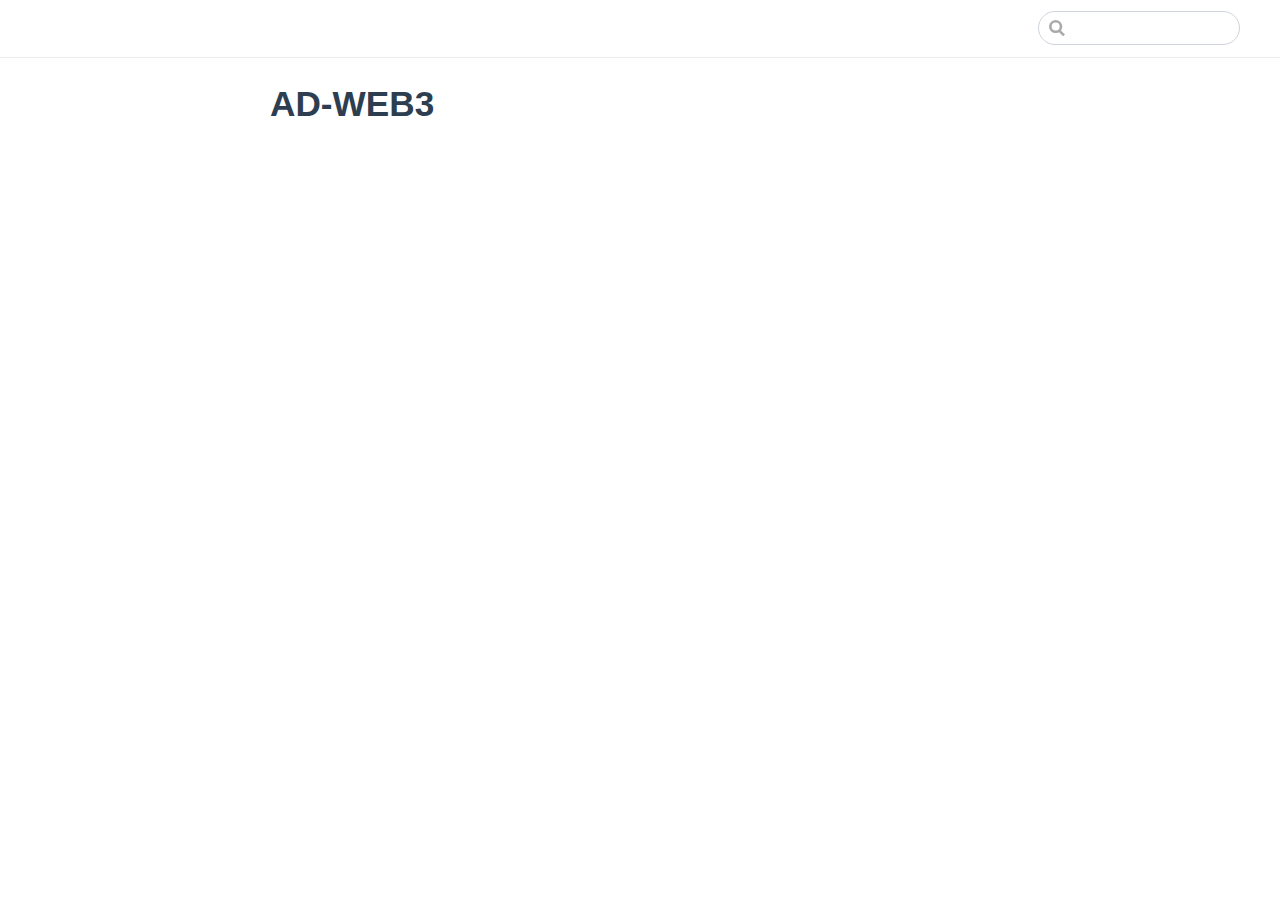
==== index.html @ f8492b8e "deploy" ====
<!DOCTYPE html>
<html lang="en-US">
  <head>
    <meta charset="utf-8">
    <meta name="viewport" content="width=device-width,initial-scale=1">
    <title>AD-WEB3</title>
    <meta name="generator" content="VuePress 1.9.10">
    
    <meta name="description" content="">
    
    <link rel="preload" href="/assets/css/0.styles.8f3dca9f.css" as="style"><link rel="preload" href="/assets/js/app.782718a0.js" as="script"><link rel="preload" href="/assets/js/2.0c4bddf9.js" as="script"><link rel="preload" href="/assets/js/1.f8bb34da.js" as="script"><link rel="preload" href="/assets/js/22.d29f2fe7.js" as="script"><link rel="prefetch" href="/assets/js/10.fde088a2.js"><link rel="prefetch" href="/assets/js/11.845e3692.js"><link rel="prefetch" href="/assets/js/12.27d4f152.js"><link rel="prefetch" href="/assets/js/13.3f3f6a36.js"><link rel="prefetch" href="/assets/js/14.eb7a3d07.js"><link rel="prefetch" href="/assets/js/15.b60f3925.js"><link rel="prefetch" href="/assets/js/16.85253907.js"><link rel="prefetch" href="/assets/js/17.c2838453.js"><link rel="prefetch" href="/assets/js/18.3256f17f.js"><link rel="prefetch" href="/assets/js/19.d8afd0ae.js"><link rel="prefetch" href="/assets/js/20.0d880388.js"><link rel="prefetch" href="/assets/js/21.33b300c9.js"><link rel="prefetch" href="/assets/js/3.af33e5d6.js"><link rel="prefetch" href="/assets/js/4.45665f8a.js"><link rel="prefetch" href="/assets/js/5.7098d77a.js"><link rel="prefetch" href="/assets/js/6.0c0a0f39.js"><link rel="prefetch" href="/assets/js/7.6a854e57.js"><link rel="prefetch" href="/assets/js/vendors~docsearch.77260563.js">
    <link rel="stylesheet" href="/assets/css/0.styles.8f3dca9f.css">
  </head>
  <body>
    <div id="app" data-server-rendered="true"><div class="theme-container no-sidebar"><header class="navbar"><div class="sidebar-button"><svg xmlns="http://www.w3.org/2000/svg" aria-hidden="true" role="img" viewBox="0 0 448 512" class="icon"><path fill="currentColor" d="M436 124H12c-6.627 0-12-5.373-12-12V80c0-6.627 5.373-12 12-12h424c6.627 0 12 5.373 12 12v32c0 6.627-5.373 12-12 12zm0 160H12c-6.627 0-12-5.373-12-12v-32c0-6.627 5.373-12 12-12h424c6.627 0 12 5.373 12 12v32c0 6.627-5.373 12-12 12zm0 160H12c-6.627 0-12-5.373-12-12v-32c0-6.627 5.373-12 12-12h424c6.627 0 12 5.373 12 12v32c0 6.627-5.373 12-12 12z"></path></svg></div> <a href="/" aria-current="page" class="home-link router-link-exact-active router-link-active"></a> <div class="links"><div class="search-box"><input aria-label="Search" autocomplete="off" spellcheck="false" value=""> <!----></div> <!----></div></header> <div class="sidebar-mask"></div> <aside class="sidebar"><!---->  <!----> </aside> <main class="page"> <div class="theme-default-content content__default"><h1 id="ad-web3"><a href="#ad-web3" class="header-anchor">#</a> AD-WEB3</h1></div> <footer class="page-edit"><!----> <!----></footer> <!----> </main></div><div class="global-ui"></div></div>
    <script src="/assets/js/app.782718a0.js" defer></script><script src="/assets/js/2.0c4bddf9.js" defer></script><script src="/assets/js/1.f8bb34da.js" defer></script><script src="/assets/js/22.d29f2fe7.js" defer></script>
  </body>
</html>
---- assets/css/0.styles.8f3dca9f.css ----
code[class*=language-],pre[class*=language-]{color:#ccc;background:none;font-family:Consolas,Monaco,Andale Mono,Ubuntu Mono,monospace;font-size:1em;text-align:left;white-space:pre;word-spacing:normal;word-break:normal;word-wrap:normal;line-height:1.5;-moz-tab-size:4;-o-tab-size:4;tab-size:4;-webkit-hyphens:none;hyphens:none}pre[class*=language-]{padding:1em;margin:.5em 0;overflow:auto}:not(pre)>code[class*=language-],pre[class*=language-]{background:#2d2d2d}:not(pre)>code[class*=language-]{padding:.1em;border-radius:.3em;white-space:normal}.token.block-comment,.token.cdata,.token.comment,.token.doctype,.token.prolog{color:#999}.token.punctuation{color:#ccc}.token.attr-name,.token.deleted,.token.namespace,.token.tag{color:#e2777a}.token.function-name{color:#6196cc}.token.boolean,.token.function,.token.number{color:#f08d49}.token.class-name,.token.constant,.token.property,.token.symbol{color:#f8c555}.token.atrule,.token.builtin,.token.important,.token.keyword,.token.selector{color:#cc99cd}.token.attr-value,.token.char,.token.regex,.token.string,.token.variable{color:#7ec699}.token.entity,.token.operator,.token.url{color:#67cdcc}.token.bold,.token.important{font-weight:700}.token.italic{font-style:italic}.token.entity{cursor:help}.token.inserted{color:green}.theme-default-content code{color:#476582;padding:.25rem .5rem;margin:0;font-size:.85em;background-color:rgba(27,31,35,.05);border-radius:3px}.theme-default-content code .token.deleted{color:#ec5975}.theme-default-content code .token.inserted{color:#3eaf7c}.theme-default-content pre,.theme-default-content pre[class*=language-]{line-height:1.4;padding:1.25rem 1.5rem;margin:.85rem 0;background-color:#282c34;border-radius:6px;overflow:auto}.theme-default-content pre[class*=language-] code,.theme-default-content pre code{color:#fff;padding:0;background-color:transparent;border-radius:0}div[class*=language-]{position:relative;background-color:#282c34;border-radius:6px}div[class*=language-] .highlight-lines{-webkit-user-select:none;user-select:none;padding-top:1.3rem;position:absolute;top:0;left:0;width:100%;line-height:1.4}div[class*=language-] .highlight-lines .highlighted{background-color:rgba(0,0,0,.66)}div[class*=language-] pre,div[class*=language-] pre[class*=language-]{background:transparent;position:relative;z-index:1}div[class*=language-]:before{position:absolute;z-index:3;top:.8em;right:1em;font-size:.75rem;color:hsla(0,0%,100%,.4)}div[class*=language-]:not(.line-numbers-mode) .line-numbers-wrapper{display:none}div[class*=language-].line-numbers-mode .highlight-lines .highlighted{position:relative}div[class*=language-].line-numbers-mode .highlight-lines .highlighted:before{content:" ";position:absolute;z-index:3;left:0;top:0;display:block;width:3.5rem;height:100%;background-color:rgba(0,0,0,.66)}div[class*=language-].line-numbers-mode pre{padding-left:4.5rem;vertical-align:middle}div[class*=language-].line-numbers-mode .line-numbers-wrapper{position:absolute;top:0;width:3.5rem;text-align:center;color:hsla(0,0%,100%,.3);padding:1.25rem 0;line-height:1.4}div[class*=language-].line-numbers-mode .line-numbers-wrapper br{-webkit-user-select:none;user-select:none}div[class*=language-].line-numbers-mode .line-numbers-wrapper .line-number{position:relative;z-index:4;-webkit-user-select:none;user-select:none;font-size:.85em}div[class*=language-].line-numbers-mode:after{content:"";position:absolute;z-index:2;top:0;left:0;width:3.5rem;height:100%;border-radius:6px 0 0 6px;border-right:1px solid rgba(0,0,0,.66);background-color:#282c34}div[class~=language-js]:before{content:"js"}div[class~=language-ts]:before{content:"ts"}div[class~=language-html]:before{content:"html"}div[class~=language-md]:before{content:"md"}div[class~=language-vue]:before{content:"vue"}div[class~=language-css]:before{content:"css"}div[class~=language-sass]:before{content:"sass"}div[class~=language-scss]:before{content:"scss"}div[class~=language-less]:before{content:"less"}div[class~=language-stylus]:before{content:"stylus"}div[class~=language-go]:before{content:"go"}div[class~=language-java]:before{content:"java"}div[class~=language-c]:before{content:"c"}div[class~=language-sh]:before{content:"sh"}div[class~=language-yaml]:before{content:"yaml"}div[class~=language-py]:before{content:"py"}div[class~=language-docker]:before{content:"docker"}div[class~=language-dockerfile]:before{content:"dockerfile"}div[class~=language-makefile]:before{content:"makefile"}div[class~=language-javascript]:before{content:"js"}div[class~=language-typescript]:before{content:"ts"}div[class~=language-markup]:before{content:"html"}div[class~=language-markdown]:before{content:"md"}div[class~=language-json]:before{content:"json"}div[class~=language-ruby]:before{content:"rb"}div[class~=language-python]:before{content:"py"}div[class~=language-bash]:before{content:"sh"}div[class~=language-php]:before{content:"php"}.custom-block .custom-block-title{font-weight:600;margin-bottom:-.4rem}.custom-block.danger,.custom-block.tip,.custom-block.warning{padding:.1rem 1.5rem;border-left-width:.5rem;border-left-style:solid;margin:1rem 0}.custom-block.tip{background-color:#f3f5f7;border-color:#42b983}.custom-block.warning{background-color:rgba(255,229,100,.3);border-color:#e7c000;color:#6b5900}.custom-block.warning .custom-block-title{color:#b29400}.custom-block.warning a{color:#2c3e50}.custom-block.danger{background-color:#ffe6e6;border-color:#c00;color:#4d0000}.custom-block.danger .custom-block-title{color:#900}.custom-block.danger a{color:#2c3e50}.custom-block.details{display:block;position:relative;border-radius:2px;margin:1.6em 0;padding:1.6em;background-color:#eee}.custom-block.details h4{margin-top:0}.custom-block.details figure:last-child,.custom-block.details p:last-child{margin-bottom:0;padding-bottom:0}.custom-block.details summary{outline:none;cursor:pointer}.arrow{display:inline-block;width:0;height:0}.arrow.up{border-bottom:6px solid #ccc}.arrow.down,.arrow.up{border-left:4px solid transparent;border-right:4px solid transparent}.arrow.down{border-top:6px solid #ccc}.arrow.right{border-left:6px solid #ccc}.arrow.left,.arrow.right{border-top:4px solid transparent;border-bottom:4px solid transparent}.arrow.left{border-right:6px solid #ccc}.theme-default-content:not(.custom){max-width:740px;margin:0 auto;padding:2rem 2.5rem}@media (max-width:959px){.theme-default-content:not(.custom){padding:2rem}}@media (max-width:419px){.theme-default-content:not(.custom){padding:1.5rem}}.table-of-contents .badge{vertical-align:middle}body,html{padding:0;margin:0;background-color:#fff}body{font-family:-apple-system,BlinkMacSystemFont,Segoe UI,Roboto,Oxygen,Ubuntu,Cantarell,Fira Sans,Droid Sans,Helvetica Neue,sans-serif;-webkit-font-smoothing:antialiased;-moz-osx-font-smoothing:grayscale;font-size:16px;color:#2c3e50}.page{padding-left:20rem}.navbar{z-index:20;right:0;height:3.6rem;background-color:#fff;box-sizing:border-box;border-bottom:1px solid #eaecef}.navbar,.sidebar-mask{position:fixed;top:0;left:0}.sidebar-mask{z-index:9;width:100vw;height:100vh;display:none}.sidebar{font-size:16px;background-color:#fff;width:20rem;position:fixed;z-index:10;margin:0;top:3.6rem;left:0;bottom:0;box-sizing:border-box;border-right:1px solid #eaecef;overflow-y:auto}.theme-default-content:not(.custom)>:first-child{margin-top:3.6rem}.theme-default-content:not(.custom) a:hover{text-decoration:underline}.theme-default-content:not(.custom) p.demo{padding:1rem 1.5rem;border:1px solid #ddd;border-radius:4px}.theme-default-content:not(.custom) img{max-width:100%}.theme-default-content.custom{padding:0;margin:0}.theme-default-content.custom img{max-width:100%}a{font-weight:500;text-decoration:none}a,p a code{color:#3eaf7c}p a code{font-weight:400}kbd{background:#eee;border:.15rem solid #ddd;border-bottom:.25rem solid #ddd;border-radius:.15rem;padding:0 .15em}blockquote{font-size:1rem;color:#999;border-left:.2rem solid #dfe2e5;margin:1rem 0;padding:.25rem 0 .25rem 1rem}blockquote>p{margin:0}ol,ul{padding-left:1.2em}strong{font-weight:600}h1,h2,h3,h4,h5,h6{font-weight:600;line-height:1.25}.theme-default-content:not(.custom)>h1,.theme-default-content:not(.custom)>h2,.theme-default-content:not(.custom)>h3,.theme-default-content:not(.custom)>h4,.theme-default-content:not(.custom)>h5,.theme-default-content:not(.custom)>h6{margin-top:-3.1rem;padding-top:4.6rem;margin-bottom:0}.theme-default-content:not(.custom)>h1:first-child,.theme-default-content:not(.custom)>h2:first-child,.theme-default-content:not(.custom)>h3:first-child,.theme-default-content:not(.custom)>h4:first-child,.theme-default-content:not(.custom)>h5:first-child,.theme-default-content:not(.custom)>h6:first-child{margin-top:-1.5rem;margin-bottom:1rem}.theme-default-content:not(.custom)>h1:first-child+.custom-block,.theme-default-content:not(.custom)>h1:first-child+p,.theme-default-content:not(.custom)>h1:first-child+pre,.theme-default-content:not(.custom)>h2:first-child+.custom-block,.theme-default-content:not(.custom)>h2:first-child+p,.theme-default-content:not(.custom)>h2:first-child+pre,.theme-default-content:not(.custom)>h3:first-child+.custom-block,.theme-default-content:not(.custom)>h3:first-child+p,.theme-default-content:not(.custom)>h3:first-child+pre,.theme-default-content:not(.custom)>h4:first-child+.custom-block,.theme-default-content:not(.custom)>h4:first-child+p,.theme-default-content:not(.custom)>h4:first-child+pre,.theme-default-content:not(.custom)>h5:first-child+.custom-block,.theme-default-content:not(.custom)>h5:first-child+p,.theme-default-content:not(.custom)>h5:first-child+pre,.theme-default-content:not(.custom)>h6:first-child+.custom-block,.theme-default-content:not(.custom)>h6:first-child+p,.theme-default-content:not(.custom)>h6:first-child+pre{margin-top:2rem}h1:focus .header-anchor,h1:hover .header-anchor,h2:focus .header-anchor,h2:hover .header-anchor,h3:focus .header-anchor,h3:hover .header-anchor,h4:focus .header-anchor,h4:hover .header-anchor,h5:focus .header-anchor,h5:hover .header-anchor,h6:focus .header-anchor,h6:hover .header-anchor{opacity:1}h1{font-size:2.2rem}h2{font-size:1.65rem;padding-bottom:.3rem;border-bottom:1px solid #eaecef}h3{font-size:1.35rem}a.header-anchor{font-size:.85em;float:left;margin-left:-.87em;padding-right:.23em;margin-top:.125em;-webkit-user-select:none;user-select:none;opacity:0}a.header-anchor:focus,a.header-anchor:hover{text-decoration:none}.line-number,code,kbd{font-family:source-code-pro,Menlo,Monaco,Consolas,Courier New,monospace}ol,p,ul{line-height:1.7}hr{border:0;border-top:1px solid #eaecef}table{border-collapse:collapse;margin:1rem 0;display:block;overflow-x:auto}tr{border-top:1px solid #dfe2e5}tr:nth-child(2n){background-color:#f6f8fa}td,th{border:1px solid #dfe2e5;padding:.6em 1em}.theme-container.sidebar-open .sidebar-mask{display:block}.theme-container.no-navbar .theme-default-content:not(.custom)>h1,.theme-container.no-navbar h2,.theme-container.no-navbar h3,.theme-container.no-navbar h4,.theme-container.no-navbar h5,.theme-container.no-navbar h6{margin-top:1.5rem;padding-top:0}.theme-container.no-navbar .sidebar{top:0}@media (min-width:720px){.theme-container.no-sidebar .sidebar{display:none}.theme-container.no-sidebar .page{padding-left:0}}@media (max-width:959px){.sidebar{font-size:15px;width:16.4rem}.page{padding-left:16.4rem}}@media (max-width:719px){.sidebar{top:0;padding-top:3.6rem;transform:translateX(-100%);transition:transform .2s ease}.page{padding-left:0}.theme-container.sidebar-open .sidebar{transform:translateX(0)}.theme-container.no-navbar .sidebar{padding-top:0}}@media (max-width:419px){h1{font-size:1.9rem}.theme-default-content div[class*=language-]{margin:.85rem -1.5rem;border-radius:0}}#nprogress{pointer-events:none}#nprogress .bar{background:#3eaf7c;position:fixed;z-index:1031;top:0;left:0;width:100%;height:2px}#nprogress .peg{display:block;position:absolute;right:0;width:100px;height:100%;box-shadow:0 0 10px #3eaf7c,0 0 5px #3eaf7c;opacity:1;transform:rotate(3deg) translateY(-4px)}#nprogress .spinner{display:block;position:fixed;z-index:1031;top:15px;right:15px}#nprogress .spinner-icon{width:18px;height:18px;box-sizing:border-box;border-color:#3eaf7c transparent transparent #3eaf7c;border-style:solid;border-width:2px;border-radius:50%;animation:nprogress-spinner .4s linear infinite}.nprogress-custom-parent{overflow:hidden;position:relative}.nprogress-custom-parent #nprogress .bar,.nprogress-custom-parent #nprogress .spinner{position:absolute}@keyframes nprogress-spinner{0%{transform:rotate(0deg)}to{transform:rotate(1turn)}}.icon.outbound{color:#aaa;display:inline-block;vertical-align:middle;position:relative;top:-1px}.sr-only{position:absolute;width:1px;height:1px;padding:0;margin:-1px;overflow:hidden;clip:rect(0,0,0,0);white-space:nowrap;border-width:0}.algolia-search-wrapper>span{vertical-align:middle}.algolia-search-wrapper .algolia-autocomplete{line-height:normal}.algolia-search-wrapper .algolia-autocomplete .ds-dropdown-menu{background-color:#fff;border:1px solid #999;border-radius:4px;font-size:16px;margin:6px 0 0;padding:4px;text-align:left}.algolia-search-wrapper .algolia-autocomplete .ds-dropdown-menu:before{border-color:#999}.algolia-search-wrapper .algolia-autocomplete .ds-dropdown-menu [class*=ds-dataset-]{border:none;padding:0}.algolia-search-wrapper .algolia-autocomplete .ds-dropdown-menu .ds-suggestions{margin-top:0}.algolia-search-wrapper .algolia-autocomplete .ds-dropdown-menu .ds-suggestion{border-bottom:1px solid #eaecef}.algolia-search-wrapper .algolia-autocomplete .algolia-docsearch-suggestion--highlight{color:#2c815b}.algolia-search-wrapper .algolia-autocomplete .algolia-docsearch-suggestion{border-color:#eaecef;padding:0}.algolia-search-wrapper .algolia-autocomplete .algolia-docsearch-suggestion .algolia-docsearch-suggestion--category-header{padding:5px 10px;margin-top:0;background:#3eaf7c;color:#fff;font-weight:600}.algolia-search-wrapper .algolia-autocomplete .algolia-docsearch-suggestion .algolia-docsearch-suggestion--category-header .algolia-docsearch-suggestion--highlight{background:hsla(0,0%,100%,.6)}.algolia-search-wrapper .algolia-autocomplete .algolia-docsearch-suggestion .algolia-docsearch-suggestion--wrapper{padding:0}.algolia-search-wrapper .algolia-autocomplete .algolia-docsearch-suggestion .algolia-docsearch-suggestion--title{font-weight:600;margin-bottom:0;color:#2c3e50}.algolia-search-wrapper .algolia-autocomplete .algolia-docsearch-suggestion .algolia-docsearch-suggestion--subcategory-column{vertical-align:top;padding:5px 7px 5px 5px;border-color:#eaecef;background:#f1f3f5}.algolia-search-wrapper .algolia-autocomplete .algolia-docsearch-suggestion .algolia-docsearch-suggestion--subcategory-column:after{display:none}.algolia-search-wrapper .algolia-autocomplete .algolia-docsearch-suggestion .algolia-docsearch-suggestion--subcategory-column-text{color:#555}.algolia-search-wrapper .algolia-autocomplete .algolia-docsearch-footer{border-color:#eaecef}.algolia-search-wrapper .algolia-autocomplete .ds-cursor .algolia-docsearch-suggestion--content{background-color:#e7edf3!important;color:#2c3e50}@media (min-width:719px){.algolia-search-wrapper .algolia-autocomplete .algolia-docsearch-suggestion .algolia-docsearch-suggestion--subcategory-column{float:none;width:150px;min-width:150px;display:table-cell}.algolia-search-wrapper .algolia-autocomplete .algolia-docsearch-suggestion .algolia-docsearch-suggestion--content{float:none;display:table-cell;width:100%;vertical-align:top}.algolia-search-wrapper .algolia-autocomplete .algolia-docsearch-suggestion .ds-dropdown-menu{min-width:515px!important}}@media (max-width:719px){.algolia-search-wrapper .ds-dropdown-menu{min-width:calc(100vw - 4rem)!important;max-width:calc(100vw - 4rem)!important}.algolia-search-wrapper .algolia-docsearch-suggestion--wrapper{padding:5px 7px 5px 5px!important}.algolia-search-wrapper .algolia-docsearch-suggestion--subcategory-column{padding:0!important;background:#fff!important}.algolia-search-wrapper .algolia-docsearch-suggestion--subcategory-column-text:after{content:" > ";font-size:10px;line-height:14.4px;display:inline-block;width:5px;margin:-3px 3px 0;vertical-align:middle}}.home{padding:3.6rem 2rem 0;max-width:960px;margin:0 auto;display:block}.home .hero{text-align:center}.home .hero img{max-width:100%;max-height:280px;display:block;margin:3rem auto 1.5rem}.home .hero h1{font-size:3rem}.home .hero .action,.home .hero .description,.home .hero h1{margin:1.8rem auto}.home .hero .description{max-width:35rem;font-size:1.6rem;line-height:1.3;color:#6a8bad}.home .hero .action-button{display:inline-block;font-size:1.2rem;color:#fff;background-color:#3eaf7c;padding:.8rem 1.6rem;border-radius:4px;transition:background-color .1s ease;box-sizing:border-box;border-bottom:1px solid #389d70}.home .hero .action-button:hover{background-color:#4abf8a}.home .features{border-top:1px solid #eaecef;padding:1.2rem 0;margin-top:2.5rem;display:flex;flex-wrap:wrap;align-items:flex-start;align-content:stretch;justify-content:space-between}.home .feature{flex-grow:1;flex-basis:30%;max-width:30%}.home .feature h2{font-size:1.4rem;font-weight:500;border-bottom:none;padding-bottom:0;color:#3a5169}.home .feature p{color:#4e6e8e}.home .footer{padding:2.5rem;border-top:1px solid #eaecef;text-align:center;color:#4e6e8e}@media (max-width:719px){.home .features{flex-direction:column}.home .feature{max-width:100%;padding:0 2.5rem}}@media (max-width:419px){.home{padding-left:1.5rem;padding-right:1.5rem}.home .hero img{max-height:210px;margin:2rem auto 1.2rem}.home .hero h1{font-size:2rem}.home .hero .action,.home .hero .description,.home .hero h1{margin:1.2rem auto}.home .hero .description{font-size:1.2rem}.home .hero .action-button{font-size:1rem;padding:.6rem 1.2rem}.home .feature h2{font-size:1.25rem}}.search-box{display:inline-block;position:relative;margin-right:1rem}.search-box input{cursor:text;width:10rem;height:2rem;color:#4e6e8e;display:inline-block;border:1px solid #cfd4db;border-radius:2rem;font-size:.9rem;line-height:2rem;padding:0 .5rem 0 2rem;outline:none;transition:all .2s ease;background:#fff url(/assets/img/search.83621669.svg) .6rem .5rem no-repeat;background-size:1rem}.search-box input:focus{cursor:auto;border-color:#3eaf7c}.search-box .suggestions{background:#fff;width:20rem;position:absolute;top:2rem;border:1px solid #cfd4db;border-radius:6px;padding:.4rem;list-style-type:none}.search-box .suggestions.align-right{right:0}.search-box .suggestion{line-height:1.4;padding:.4rem .6rem;border-radius:4px;cursor:pointer}.search-box .suggestion a{white-space:normal;color:#5d82a6}.search-box .suggestion a .page-title{font-weight:600}.search-box .suggestion a .header{font-size:.9em;margin-left:.25em}.search-box .suggestion.focused{background-color:#f3f4f5}.search-box .suggestion.focused a{color:#3eaf7c}@media (max-width:959px){.search-box input{cursor:pointer;width:0;border-color:transparent;position:relative}.search-box input:focus{cursor:text;left:0;width:10rem}}@media (-ms-high-contrast:none){.search-box input{height:2rem}}@media (max-width:959px) and (min-width:719px){.search-box .suggestions{left:0}}@media (max-width:719px){.search-box{margin-right:0}.search-box input{left:1rem}.search-box .suggestions{right:0}}@media (max-width:419px){.search-box .suggestions{width:calc(100vw - 4rem)}.search-box input:focus{width:8rem}}.sidebar-button{cursor:pointer;display:none;width:1.25rem;height:1.25rem;position:absolute;padding:.6rem;top:.6rem;left:1rem}.sidebar-button .icon{display:block;width:1.25rem;height:1.25rem}@media (max-width:719px){.sidebar-button{display:block}}.dropdown-enter,.dropdown-leave-to{height:0!important}.badge[data-v-15b7b770]{display:inline-block;font-size:14px;height:18px;line-height:18px;border-radius:3px;padding:0 6px;color:#fff}.badge.green[data-v-15b7b770],.badge.tip[data-v-15b7b770],.badge[data-v-15b7b770]{background-color:#42b983}.badge.error[data-v-15b7b770]{background-color:#da5961}.badge.warn[data-v-15b7b770],.badge.warning[data-v-15b7b770],.badge.yellow[data-v-15b7b770]{background-color:#e7c000}.badge+.badge[data-v-15b7b770]{margin-left:5px}.theme-code-block[data-v-759a7d02]{display:none}.theme-code-block__active[data-v-759a7d02]{display:block}.theme-code-block>pre[data-v-759a7d02]{background-color:orange}.theme-code-group__nav[data-v-deefee04]{margin-bottom:-35px;background-color:#282c34;padding-bottom:22px;border-top-left-radius:6px;border-top-right-radius:6px;padding-left:10px;padding-top:10px}.theme-code-group__ul[data-v-deefee04]{margin:auto 0;padding-left:0;display:inline-flex;list-style:none}.theme-code-group__nav-tab[data-v-deefee04]{border:0;padding:5px;cursor:pointer;background-color:transparent;font-size:.85em;line-height:1.4;color:hsla(0,0%,100%,.9);font-weight:600}.theme-code-group__nav-tab-active[data-v-deefee04]{border-bottom:1px solid #42b983}.pre-blank[data-v-deefee04]{color:#42b983}.searchbox{display:inline-block;position:relative;width:200px;height:32px!important;white-space:nowrap;box-sizing:border-box;visibility:visible!important}.searchbox .algolia-autocomplete{display:block;width:100%;height:100%}.searchbox__wrapper{width:100%;height:100%;z-index:999;position:relative}.searchbox__input{display:inline-block;box-sizing:border-box;transition:box-shadow .4s ease,background .4s ease;border:0;border-radius:16px;box-shadow:inset 0 0 0 1px #ccc;background:#fff!important;padding:0 26px 0 32px;width:100%;height:100%;vertical-align:middle;white-space:normal;font-size:12px;-webkit-appearance:none;-moz-appearance:none;appearance:none}.searchbox__input::-webkit-search-cancel-button,.searchbox__input::-webkit-search-decoration,.searchbox__input::-webkit-search-results-button,.searchbox__input::-webkit-search-results-decoration{display:none}.searchbox__input:hover{box-shadow:inset 0 0 0 1px #b3b3b3}.searchbox__input:active,.searchbox__input:focus{outline:0;box-shadow:inset 0 0 0 1px #aaa;background:#fff}.searchbox__input::-moz-placeholder{color:#aaa}.searchbox__input::placeholder{color:#aaa}.searchbox__submit{position:absolute;top:0;margin:0;border:0;border-radius:16px 0 0 16px;background-color:rgba(69,142,225,0);padding:0;width:32px;height:100%;vertical-align:middle;text-align:center;font-size:inherit;-webkit-user-select:none;-moz-user-select:none;user-select:none;right:inherit;left:0}.searchbox__submit:before{display:inline-block;margin-right:-4px;height:100%;vertical-align:middle;content:""}.searchbox__submit:active,.searchbox__submit:hover{cursor:pointer}.searchbox__submit:focus{outline:0}.searchbox__submit svg{width:14px;height:14px;vertical-align:middle;fill:#6d7e96}.searchbox__reset{display:block;position:absolute;top:8px;right:8px;margin:0;border:0;background:none;cursor:pointer;padding:0;font-size:inherit;-webkit-user-select:none;-moz-user-select:none;user-select:none;fill:rgba(0,0,0,.5)}.searchbox__reset.hide{display:none}.searchbox__reset:focus{outline:0}.searchbox__reset svg{display:block;margin:4px;width:8px;height:8px}.searchbox__input:valid~.searchbox__reset{display:block;animation-name:sbx-reset-in;animation-duration:.15s}@keyframes sbx-reset-in{0%{transform:translate3d(-20%,0,0);opacity:0}to{transform:none;opacity:1}}.algolia-autocomplete.algolia-autocomplete-right .ds-dropdown-menu{right:0!important;left:inherit!important}.algolia-autocomplete.algolia-autocomplete-right .ds-dropdown-menu:before{right:48px}.algolia-autocomplete.algolia-autocomplete-left .ds-dropdown-menu{left:0!important;right:inherit!important}.algolia-autocomplete.algolia-autocomplete-left .ds-dropdown-menu:before{left:48px}.algolia-autocomplete .ds-dropdown-menu{top:-6px;border-radius:4px;margin:6px 0 0;padding:0;text-align:left;height:auto;position:relative;background:transparent;border:none;z-index:999;max-width:600px;min-width:500px;box-shadow:0 1px 0 0 rgba(0,0,0,.2),0 2px 3px 0 rgba(0,0,0,.1)}.algolia-autocomplete .ds-dropdown-menu:before{display:block;position:absolute;content:"";width:14px;height:14px;background:#fff;z-index:1000;top:-7px;border-top:1px solid #d9d9d9;border-right:1px solid #d9d9d9;transform:rotate(-45deg);border-radius:2px}.algolia-autocomplete .ds-dropdown-menu .ds-suggestions{position:relative;z-index:1000;margin-top:8px}.algolia-autocomplete .ds-dropdown-menu .ds-suggestions a:hover{text-decoration:none}.algolia-autocomplete .ds-dropdown-menu .ds-suggestion{cursor:pointer}.algolia-autocomplete .ds-dropdown-menu .ds-suggestion.ds-cursor .algolia-docsearch-suggestion.suggestion-layout-simple,.algolia-autocomplete .ds-dropdown-menu .ds-suggestion.ds-cursor .algolia-docsearch-suggestion:not(.suggestion-layout-simple) .algolia-docsearch-suggestion--content{background-color:rgba(69,142,225,.05)}.algolia-autocomplete .ds-dropdown-menu [class^=ds-dataset-]{position:relative;border:1px solid #d9d9d9;background:#fff;border-radius:4px;overflow:auto;padding:0 8px 8px}.algolia-autocomplete .ds-dropdown-menu *{box-sizing:border-box}.algolia-autocomplete .algolia-docsearch-suggestion{display:block;position:relative;padding:0 8px;background:#fff;color:#02060c;overflow:hidden}.algolia-autocomplete .algolia-docsearch-suggestion--highlight{color:#174d8c;background:rgba(143,187,237,.1);padding:.1em .05em}.algolia-autocomplete .algolia-docsearch-suggestion--category-header .algolia-docsearch-suggestion--category-header-lvl0 .algolia-docsearch-suggestion--highlight,.algolia-autocomplete .algolia-docsearch-suggestion--category-header .algolia-docsearch-suggestion--category-header-lvl1 .algolia-docsearch-suggestion--highlight,.algolia-autocomplete .algolia-docsearch-suggestion--text .algolia-docsearch-suggestion--highlight{padding:0 0 1px;background:inherit;box-shadow:inset 0 -2px 0 0 rgba(69,142,225,.8);color:inherit}.algolia-autocomplete .algolia-docsearch-suggestion--content{display:block;float:right;width:70%;position:relative;padding:5.33333px 0 5.33333px 10.66667px;cursor:pointer}.algolia-autocomplete .algolia-docsearch-suggestion--content:before{content:"";position:absolute;display:block;top:0;height:100%;width:1px;background:#ddd;left:-1px}.algolia-autocomplete .algolia-docsearch-suggestion--category-header{position:relative;border-bottom:1px solid #ddd;display:none;margin-top:8px;padding:4px 0;font-size:1em;color:#33363d}.algolia-autocomplete .algolia-docsearch-suggestion--wrapper{width:100%;float:left;padding:8px 0 0}.algolia-autocomplete .algolia-docsearch-suggestion--subcategory-column{float:left;width:30%;text-align:right;position:relative;padding:5.33333px 10.66667px;color:#a4a7ae;font-size:.9em;word-wrap:break-word}.algolia-autocomplete .algolia-docsearch-suggestion--subcategory-column:before{content:"";position:absolute;display:block;top:0;height:100%;width:1px;background:#ddd;right:0}.algolia-autocomplete .algolia-docsearch-suggestion--subcategory-inline{display:none}.algolia-autocomplete .algolia-docsearch-suggestion--title{margin-bottom:4px;color:#02060c;font-size:.9em;font-weight:700}.algolia-autocomplete .algolia-docsearch-suggestion--text{display:block;line-height:1.2em;font-size:.85em;color:#63676d}.algolia-autocomplete .algolia-docsearch-suggestion--no-results{width:100%;padding:8px 0;text-align:center;font-size:1.2em}.algolia-autocomplete .algolia-docsearch-suggestion--no-results:before{display:none}.algolia-autocomplete .algolia-docsearch-suggestion code{padding:1px 5px;font-size:90%;border:none;color:#222;background-color:#ebebeb;border-radius:3px;font-family:Menlo,Monaco,Consolas,Courier New,monospace}.algolia-autocomplete .algolia-docsearch-suggestion code .algolia-docsearch-suggestion--highlight{background:none}.algolia-autocomplete .algolia-docsearch-suggestion.algolia-docsearch-suggestion__main .algolia-docsearch-suggestion--category-header,.algolia-autocomplete .algolia-docsearch-suggestion.algolia-docsearch-suggestion__secondary{display:block}@media (min-width:768px){.algolia-autocomplete .algolia-docsearch-suggestion .algolia-docsearch-suggestion--subcategory-column{display:block}}@media (max-width:768px){.algolia-autocomplete .algolia-docsearch-suggestion .algolia-docsearch-suggestion--subcategory-column{display:inline-block;width:auto;float:left;padding:0;color:#02060c;font-size:.9em;font-weight:700;text-align:left;opacity:.5}.algolia-autocomplete .algolia-docsearch-suggestion .algolia-docsearch-suggestion--subcategory-column:before{display:none}.algolia-autocomplete .algolia-docsearch-suggestion .algolia-docsearch-suggestion--subcategory-column:after{content:"|"}.algolia-autocomplete .algolia-docsearch-suggestion .algolia-docsearch-suggestion--content{display:inline-block;width:auto;text-align:left;float:left;padding:0}.algolia-autocomplete .algolia-docsearch-suggestion .algolia-docsearch-suggestion--content:before{display:none}}.algolia-autocomplete .suggestion-layout-simple.algolia-docsearch-suggestion{border-bottom:1px solid #eee;padding:8px;margin:0}.algolia-autocomplete .suggestion-layout-simple .algolia-docsearch-suggestion--content{width:100%;padding:0}.algolia-autocomplete .suggestion-layout-simple .algolia-docsearch-suggestion--content:before{display:none}.algolia-autocomplete .suggestion-layout-simple .algolia-docsearch-suggestion--category-header{margin:0;padding:0;display:block;width:100%;border:none}.algolia-autocomplete .suggestion-layout-simple .algolia-docsearch-suggestion--category-header-lvl0,.algolia-autocomplete .suggestion-layout-simple .algolia-docsearch-suggestion--category-header-lvl1{opacity:.6;font-size:.85em}.algolia-autocomplete .suggestion-layout-simple .algolia-docsearch-suggestion--category-header-lvl1:before{background-image:url('data:image/svg+xml;utf8,<svg width="10" height="10" viewBox="0 0 20 38" xmlns="http://www.w3.org/2000/svg"><path d="M1.49 4.31l14 16.126.002-2.624-14 16.074-1.314 1.51 3.017 2.626 1.313-1.508 14-16.075 1.142-1.313-1.14-1.313-14-16.125L3.2.18.18 2.8l1.31 1.51z" fill-rule="evenodd" fill="%231D3657" /></svg>');content:"";width:10px;height:10px;display:inline-block}.algolia-autocomplete .suggestion-layout-simple .algolia-docsearch-suggestion--wrapper{width:100%;float:left;margin:0;padding:0}.algolia-autocomplete .suggestion-layout-simple .algolia-docsearch-suggestion--duplicate-content,.algolia-autocomplete .suggestion-layout-simple .algolia-docsearch-suggestion--subcategory-inline{display:none!important}.algolia-autocomplete .suggestion-layout-simple .algolia-docsearch-suggestion--title{margin:0;color:#458ee1;font-size:.9em;font-weight:400}.algolia-autocomplete .suggestion-layout-simple .algolia-docsearch-suggestion--title:before{content:"#";font-weight:700;color:#458ee1;display:inline-block}.algolia-autocomplete .suggestion-layout-simple .algolia-docsearch-suggestion--text{margin:4px 0 0;display:block;line-height:1.4em;padding:5.33333px 8px;background:#f8f8f8;font-size:.85em;opacity:.8}.algolia-autocomplete .suggestion-layout-simple .algolia-docsearch-suggestion--text .algolia-docsearch-suggestion--highlight{color:#3f4145;font-weight:700;box-shadow:none}.algolia-autocomplete .algolia-docsearch-footer{width:134px;height:20px;z-index:2000;margin-top:10.66667px;float:right;font-size:0;line-height:0}.algolia-autocomplete .algolia-docsearch-footer--logo{background-image:url("data:image/svg+xml;charset=utf-8,%3Csvg width='168' height='24' xmlns='http://www.w3.org/2000/svg'%3E%3Cg fill='none' fill-rule='evenodd'%3E%3Cpath d='M78.988.938h16.594a2.968 2.968 0 012.966 2.966V20.5a2.967 2.967 0 01-2.966 2.964H78.988a2.967 2.967 0 01-2.966-2.964V3.897A2.961 2.961 0 0178.988.938zm41.937 17.866c-4.386.02-4.386-3.54-4.386-4.106l-.007-13.336 2.675-.424v13.254c0 .322 0 2.358 1.718 2.364v2.248zm-10.846-2.18c.821 0 1.43-.047 1.855-.129v-2.719a6.334 6.334 0 00-1.574-.199 5.7 5.7 0 00-.897.069 2.699 2.699 0 00-.814.24c-.24.116-.439.28-.582.491-.15.212-.219.335-.219.656 0 .628.219.991.616 1.23s.938.362 1.615.362zm-.233-9.7c.883 0 1.629.109 2.231.328.602.218 1.088.525 1.444.915.363.396.609.922.76 1.483.157.56.232 1.175.232 1.85v6.874a32.5 32.5 0 01-1.868.314c-.834.123-1.772.185-2.813.185-.69 0-1.327-.069-1.895-.198a4.001 4.001 0 01-1.471-.636 3.085 3.085 0 01-.951-1.134c-.226-.465-.343-1.12-.343-1.803 0-.656.13-1.073.384-1.525a3.24 3.24 0 011.047-1.106c.445-.287.95-.492 1.532-.615a8.8 8.8 0 011.82-.185 8.404 8.404 0 011.972.24v-.438c0-.307-.035-.6-.11-.874a1.88 1.88 0 00-.384-.73 1.784 1.784 0 00-.724-.493 3.164 3.164 0 00-1.143-.205c-.616 0-1.177.075-1.69.164a7.735 7.735 0 00-1.26.307l-.321-2.192c.335-.117.834-.233 1.478-.349a10.98 10.98 0 012.073-.178zm52.842 9.626c.822 0 1.43-.048 1.854-.13V13.7a6.347 6.347 0 00-1.574-.199c-.294 0-.595.021-.896.069a2.7 2.7 0 00-.814.24 1.46 1.46 0 00-.582.491c-.15.212-.218.335-.218.656 0 .628.218.991.615 1.23.404.245.938.362 1.615.362zm-.226-9.694c.883 0 1.629.108 2.231.327.602.219 1.088.526 1.444.915.355.39.609.923.759 1.483a6.8 6.8 0 01.233 1.852v6.873c-.41.088-1.034.19-1.868.314-.834.123-1.772.184-2.813.184-.69 0-1.327-.068-1.895-.198a4.001 4.001 0 01-1.471-.635 3.085 3.085 0 01-.951-1.134c-.226-.465-.343-1.12-.343-1.804 0-.656.13-1.073.384-1.524.26-.45.608-.82 1.047-1.107.445-.286.95-.491 1.532-.614a8.803 8.803 0 012.751-.13c.329.034.671.096 1.04.185v-.437a3.3 3.3 0 00-.109-.875 1.873 1.873 0 00-.384-.731 1.784 1.784 0 00-.724-.492 3.165 3.165 0 00-1.143-.205c-.616 0-1.177.075-1.69.164a7.75 7.75 0 00-1.26.307l-.321-2.193c.335-.116.834-.232 1.478-.348a11.633 11.633 0 012.073-.177zm-8.034-1.271a1.626 1.626 0 01-1.628-1.62c0-.895.725-1.62 1.628-1.62.904 0 1.63.725 1.63 1.62 0 .895-.733 1.62-1.63 1.62zm1.348 13.22h-2.689V7.27l2.69-.423v11.956zm-4.714 0c-4.386.02-4.386-3.54-4.386-4.107l-.008-13.336 2.676-.424v13.254c0 .322 0 2.358 1.718 2.364v2.248zm-8.698-5.903c0-1.156-.253-2.119-.746-2.788-.493-.677-1.183-1.01-2.067-1.01-.882 0-1.574.333-2.065 1.01-.493.676-.733 1.632-.733 2.788 0 1.168.246 1.953.74 2.63.492.683 1.183 1.018 2.066 1.018.882 0 1.574-.342 2.067-1.019.492-.683.738-1.46.738-2.63zm2.737-.007c0 .902-.13 1.584-.397 2.33a5.52 5.52 0 01-1.128 1.906 4.986 4.986 0 01-1.752 1.223c-.685.286-1.739.45-2.265.45-.528-.006-1.574-.157-2.252-.45a5.096 5.096 0 01-1.744-1.223c-.487-.527-.863-1.162-1.137-1.906a6.345 6.345 0 01-.41-2.33c0-.902.123-1.77.397-2.508a5.554 5.554 0 011.15-1.892 5.133 5.133 0 011.75-1.216c.679-.287 1.425-.423 2.232-.423.808 0 1.553.142 2.237.423a4.88 4.88 0 011.753 1.216 5.644 5.644 0 011.135 1.892c.287.738.431 1.606.431 2.508zm-20.138 0c0 1.12.246 2.363.738 2.882.493.52 1.13.78 1.91.78.424 0 .828-.062 1.204-.178.377-.116.677-.253.917-.417V9.33a10.476 10.476 0 00-1.766-.226c-.971-.028-1.71.37-2.23 1.004-.513.636-.773 1.75-.773 2.788zm7.438 5.274c0 1.824-.466 3.156-1.404 4.004-.936.846-2.367 1.27-4.296 1.27-.705 0-2.17-.137-3.34-.396l.431-2.118c.98.205 2.272.26 2.95.26 1.074 0 1.84-.219 2.299-.656.459-.437.684-1.086.684-1.948v-.437a8.07 8.07 0 01-1.047.397c-.43.13-.93.198-1.492.198-.739 0-1.41-.116-2.018-.349a4.206 4.206 0 01-1.567-1.025c-.431-.45-.774-1.017-1.013-1.694-.24-.677-.363-1.885-.363-2.773 0-.834.13-1.88.384-2.577.26-.696.629-1.298 1.129-1.796.493-.498 1.095-.881 1.8-1.162a6.605 6.605 0 012.428-.457c.87 0 1.67.109 2.45.24.78.129 1.444.265 1.985.415V18.17z' fill='%235468FF'/%3E%3Cpath d='M6.972 6.677v1.627c-.712-.446-1.52-.67-2.425-.67-.585 0-1.045.13-1.38.391a1.24 1.24 0 00-.502 1.03c0 .425.164.765.494 1.02.33.256.835.532 1.516.83.447.192.795.356 1.045.495.25.138.537.332.862.582.324.25.563.548.718.894.154.345.23.741.23 1.188 0 .947-.334 1.691-1.004 2.234-.67.542-1.537.814-2.601.814-1.18 0-2.16-.229-2.936-.686v-1.708c.84.628 1.814.942 2.92.942.585 0 1.048-.136 1.388-.407.34-.271.51-.646.51-1.125 0-.287-.1-.55-.302-.79-.203-.24-.42-.42-.655-.542-.234-.123-.585-.29-1.053-.503a61.27 61.27 0 01-.582-.271 13.67 13.67 0 01-.55-.287 4.275 4.275 0 01-.567-.351 6.92 6.92 0 01-.455-.4c-.18-.17-.31-.34-.39-.51-.08-.17-.155-.37-.224-.598a2.553 2.553 0 01-.104-.742c0-.915.333-1.638.998-2.17.664-.532 1.523-.798 2.576-.798.968 0 1.793.17 2.473.51zm7.468 5.696v-.287c-.022-.607-.187-1.088-.495-1.444-.309-.357-.75-.535-1.324-.535-.532 0-.99.194-1.373.583-.382.388-.622.949-.717 1.683h3.909zm1.005 2.792v1.404c-.596.34-1.383.51-2.362.51-1.255 0-2.255-.377-3-1.132-.744-.755-1.116-1.744-1.116-2.968 0-1.297.34-2.316 1.021-3.055.68-.74 1.548-1.11 2.6-1.11 1.033 0 1.852.323 2.458.966.606.644.91 1.572.91 2.784 0 .33-.033.676-.096 1.038h-5.314c.107.702.405 1.239.894 1.611.49.372 1.106.558 1.85.558.862 0 1.58-.202 2.155-.606zm6.605-1.77h-1.212c-.596 0-1.045.116-1.349.35-.303.234-.454.532-.454.894 0 .372.117.664.35.877.235.213.575.32 1.022.32.51 0 .912-.142 1.204-.424.293-.281.44-.651.44-1.108v-.91zm-4.068-2.554V9.325c.627-.361 1.457-.542 2.489-.542 2.116 0 3.175 1.026 3.175 3.08V17h-1.548v-.957c-.415.68-1.143 1.02-2.186 1.02-.766 0-1.38-.22-1.843-.661-.462-.442-.694-1.003-.694-1.684 0-.776.293-1.38.878-1.81.585-.431 1.404-.647 2.457-.647h1.34V11.8c0-.554-.133-.971-.399-1.253-.266-.282-.707-.423-1.324-.423a4.07 4.07 0 00-2.345.718zm9.333-1.93v1.42c.394-1 1.101-1.5 2.123-1.5.148 0 .313.016.494.048v1.531a1.885 1.885 0 00-.75-.143c-.542 0-.989.24-1.34.718-.351.479-.527 1.048-.527 1.707V17h-1.563V8.91h1.563zm5.01 4.084c.022.82.272 1.492.75 2.019.479.526 1.15.79 2.01.79.639 0 1.235-.176 1.788-.527v1.404c-.521.319-1.186.479-1.995.479-1.265 0-2.276-.4-3.031-1.197-.755-.798-1.133-1.792-1.133-2.984 0-1.16.38-2.151 1.14-2.975.761-.825 1.79-1.237 3.088-1.237.702 0 1.346.149 1.93.447v1.436a3.242 3.242 0 00-1.77-.495c-.84 0-1.513.266-2.019.798-.505.532-.758 1.213-.758 2.042zM40.24 5.72v4.579c.458-1 1.293-1.5 2.505-1.5.787 0 1.42.245 1.899.734.479.49.718 1.17.718 2.042V17h-1.564v-5.106c0-.553-.14-.98-.422-1.284-.282-.303-.652-.455-1.11-.455-.531 0-1.002.202-1.411.606-.41.405-.615 1.022-.615 1.851V17h-1.563V5.72h1.563zm14.966 10.02c.596 0 1.096-.253 1.5-.758.404-.506.606-1.157.606-1.955 0-.915-.202-1.62-.606-2.114-.404-.495-.92-.742-1.548-.742-.553 0-1.05.224-1.491.67-.442.447-.662 1.133-.662 2.058 0 .958.212 1.67.638 2.138.425.469.946.703 1.563.703zM53.004 5.72v4.42c.574-.894 1.388-1.341 2.44-1.341 1.022 0 1.857.383 2.506 1.149.649.766.973 1.781.973 3.047 0 1.138-.309 2.109-.925 2.912-.617.803-1.463 1.205-2.537 1.205-1.075 0-1.894-.447-2.457-1.34V17h-1.58V5.72h1.58zm9.908 11.104l-3.223-7.913h1.739l1.005 2.632 1.26 3.415c.096-.32.48-1.458 1.15-3.415l.909-2.632h1.66l-2.92 7.866c-.777 2.074-1.963 3.11-3.559 3.11a2.92 2.92 0 01-.734-.079v-1.34c.17.042.351.064.543.064 1.032 0 1.755-.57 2.17-1.708z' fill='%235D6494'/%3E%3Cpath d='M89.632 5.967v-.772a.978.978 0 00-.978-.977h-2.28a.978.978 0 00-.978.977v.793c0 .088.082.15.171.13a7.127 7.127 0 011.984-.28c.65 0 1.295.088 1.917.259.082.02.164-.04.164-.13m-6.248 1.01l-.39-.389a.977.977 0 00-1.382 0l-.465.465a.973.973 0 000 1.38l.383.383c.062.061.15.047.205-.014.226-.307.472-.601.746-.874.281-.28.568-.526.883-.751.068-.042.075-.137.02-.2m4.16 2.453v3.341c0 .096.104.165.192.117l2.97-1.537c.068-.034.089-.117.055-.184a3.695 3.695 0 00-3.08-1.866c-.068 0-.136.054-.136.13m0 8.048a4.489 4.489 0 01-4.49-4.482 4.488 4.488 0 014.49-4.482 4.488 4.488 0 014.489 4.482 4.484 4.484 0 01-4.49 4.482m0-10.85a6.363 6.363 0 100 12.729 6.37 6.37 0 006.372-6.368 6.358 6.358 0 00-6.371-6.36' fill='%23FFF'/%3E%3C/g%3E%3C/svg%3E");background-repeat:no-repeat;background-position:50%;background-size:100%;overflow:hidden;text-indent:-9000px;padding:0!important;width:100%;height:100%;display:block}.dropdown-wrapper{cursor:pointer}.dropdown-wrapper .dropdown-title,.dropdown-wrapper .mobile-dropdown-title{display:block;font-size:.9rem;font-family:inherit;cursor:inherit;padding:inherit;line-height:1.4rem;background:transparent;border:none;font-weight:500;color:#2c3e50}.dropdown-wrapper .dropdown-title:hover,.dropdown-wrapper .mobile-dropdown-title:hover{border-color:transparent}.dropdown-wrapper .dropdown-title .arrow,.dropdown-wrapper .mobile-dropdown-title .arrow{vertical-align:middle;margin-top:-1px;margin-left:.4rem}.dropdown-wrapper .mobile-dropdown-title{display:none;font-weight:600}.dropdown-wrapper .mobile-dropdown-title font-size inherit:hover{color:#3eaf7c}.dropdown-wrapper .nav-dropdown .dropdown-item{color:inherit;line-height:1.7rem}.dropdown-wrapper .nav-dropdown .dropdown-item h4{margin:.45rem 0 0;border-top:1px solid #eee;padding:1rem 1.5rem .45rem 1.25rem}.dropdown-wrapper .nav-dropdown .dropdown-item .dropdown-subitem-wrapper{padding:0;list-style:none}.dropdown-wrapper .nav-dropdown .dropdown-item .dropdown-subitem-wrapper .dropdown-subitem{font-size:.9em}.dropdown-wrapper .nav-dropdown .dropdown-item a{display:block;line-height:1.7rem;position:relative;border-bottom:none;font-weight:400;margin-bottom:0;padding:0 1.5rem 0 1.25rem}.dropdown-wrapper .nav-dropdown .dropdown-item a.router-link-active,.dropdown-wrapper .nav-dropdown .dropdown-item a:hover{color:#3eaf7c}.dropdown-wrapper .nav-dropdown .dropdown-item a.router-link-active:after{content:"";width:0;height:0;border-left:5px solid #3eaf7c;border-top:3px solid transparent;border-bottom:3px solid transparent;position:absolute;top:calc(50% - 2px);left:9px}.dropdown-wrapper .nav-dropdown .dropdown-item:first-child h4{margin-top:0;padding-top:0;border-top:0}@media (max-width:719px){.dropdown-wrapper.open .dropdown-title{margin-bottom:.5rem}.dropdown-wrapper .dropdown-title{display:none}.dropdown-wrapper .mobile-dropdown-title{display:block}.dropdown-wrapper .nav-dropdown{transition:height .1s ease-out;overflow:hidden}.dropdown-wrapper .nav-dropdown .dropdown-item h4{border-top:0;margin-top:0;padding-top:0}.dropdown-wrapper .nav-dropdown .dropdown-item>a,.dropdown-wrapper .nav-dropdown .dropdown-item h4{font-size:15px;line-height:2rem}.dropdown-wrapper .nav-dropdown .dropdown-item .dropdown-subitem{font-size:14px;padding-left:1rem}}@media (min-width:719px){.dropdown-wrapper{height:1.8rem}.dropdown-wrapper.open .nav-dropdown,.dropdown-wrapper:hover .nav-dropdown{display:block!important}.dropdown-wrapper .nav-dropdown{display:none;height:auto!important;box-sizing:border-box;max-height:calc(100vh - 2.7rem);overflow-y:auto;position:absolute;top:100%;right:0;background-color:#fff;padding:.6rem 0;border:1px solid;border-color:#ddd #ddd #ccc;text-align:left;border-radius:.25rem;white-space:nowrap;margin:0}}.nav-links{display:inline-block}.nav-links a{line-height:1.4rem;color:inherit}.nav-links a.router-link-active,.nav-links a:hover{color:#3eaf7c}.nav-links .nav-item{position:relative;display:inline-block;margin-left:1.5rem;line-height:2rem}.nav-links .nav-item:first-child{margin-left:0}.nav-links .repo-link{margin-left:1.5rem}@media (max-width:719px){.nav-links .nav-item,.nav-links .repo-link{margin-left:0}}@media (min-width:719px){.nav-links a.router-link-active,.nav-links a:hover{color:#2c3e50}.nav-item>a:not(.external).router-link-active,.nav-item>a:not(.external):hover{margin-bottom:-2px;border-bottom:2px solid #46bd87}}.navbar{padding:.7rem 1.5rem;line-height:2.2rem}.navbar a,.navbar img,.navbar span{display:inline-block}.navbar .logo{height:2.2rem;min-width:2.2rem;margin-right:.8rem;vertical-align:top}.navbar .site-name{font-size:1.3rem;font-weight:600;color:#2c3e50;position:relative}.navbar .links{padding-left:1.5rem;box-sizing:border-box;background-color:#fff;white-space:nowrap;font-size:.9rem;position:absolute;right:1.5rem;top:.7rem;display:flex}.navbar .links .search-box{flex:0 0 auto;vertical-align:top}@media (max-width:719px){.navbar{padding-left:4rem}.navbar .can-hide{display:none}.navbar .links{padding-left:1.5rem}.navbar .site-name{width:calc(100vw - 9.4rem);overflow:hidden;white-space:nowrap;text-overflow:ellipsis}}.page-edit{max-width:740px;margin:0 auto;padding:2rem 2.5rem}@media (max-width:959px){.page-edit{padding:2rem}}@media (max-width:419px){.page-edit{padding:1.5rem}}.page-edit{padding-top:1rem;padding-bottom:1rem;overflow:auto}.page-edit .edit-link{display:inline-block}.page-edit .edit-link a{color:#4e6e8e;margin-right:.25rem}.page-edit .last-updated{float:right;font-size:.9em}.page-edit .last-updated .prefix{font-weight:500;color:#4e6e8e}.page-edit .last-updated .time{font-weight:400;color:#767676}@media (max-width:719px){.page-edit .edit-link{margin-bottom:.5rem}.page-edit .last-updated{font-size:.8em;float:none;text-align:left}}.page-nav{max-width:740px;margin:0 auto;padding:2rem 2.5rem}@media (max-width:959px){.page-nav{padding:2rem}}@media (max-width:419px){.page-nav{padding:1.5rem}}.page-nav{padding-top:1rem;padding-bottom:0}.page-nav .inner{min-height:2rem;margin-top:0;border-top:1px solid #eaecef;padding-top:1rem;overflow:auto}.page-nav .next{float:right}.page{padding-bottom:2rem;display:block}.sidebar-group .sidebar-group{padding-left:.5em}.sidebar-group:not(.collapsable) .sidebar-heading:not(.clickable){cursor:auto;color:inherit}.sidebar-group.is-sub-group{padding-left:0}.sidebar-group.is-sub-group>.sidebar-heading{font-size:.95em;line-height:1.4;font-weight:400;padding-left:2rem}.sidebar-group.is-sub-group>.sidebar-heading:not(.clickable){opacity:.5}.sidebar-group.is-sub-group>.sidebar-group-items{padding-left:1rem}.sidebar-group.is-sub-group>.sidebar-group-items>li>.sidebar-link{font-size:.95em;border-left:none}.sidebar-group.depth-2>.sidebar-heading{border-left:none}.sidebar-heading{color:#2c3e50;transition:color .15s ease;cursor:pointer;font-size:1.1em;font-weight:700;padding:.35rem 1.5rem .35rem 1.25rem;width:100%;box-sizing:border-box;margin:0;border-left:.25rem solid transparent}.sidebar-heading.open,.sidebar-heading:hover{color:inherit}.sidebar-heading .arrow{position:relative;top:-.12em;left:.5em}.sidebar-heading.clickable.active{font-weight:600;color:#3eaf7c;border-left-color:#3eaf7c}.sidebar-heading.clickable:hover{color:#3eaf7c}.sidebar-group-items{transition:height .1s ease-out;font-size:.95em;overflow:hidden}.sidebar .sidebar-sub-headers{padding-left:1rem;font-size:.95em}a.sidebar-link{font-size:1em;font-weight:400;display:inline-block;color:#2c3e50;border-left:.25rem solid transparent;padding:.35rem 1rem .35rem 1.25rem;line-height:1.4;width:100%;box-sizing:border-box}a.sidebar-link:hover{color:#3eaf7c}a.sidebar-link.active{font-weight:600;color:#3eaf7c;border-left-color:#3eaf7c}.sidebar-group a.sidebar-link{padding-left:2rem}.sidebar-sub-headers a.sidebar-link{padding-top:.25rem;padding-bottom:.25rem;border-left:none}.sidebar-sub-headers a.sidebar-link.active{font-weight:500}.sidebar ul{padding:0;margin:0;list-style-type:none}.sidebar a{display:inline-block}.sidebar .nav-links{display:none;border-bottom:1px solid #eaecef;padding:.5rem 0 .75rem}.sidebar .nav-links a{font-weight:600}.sidebar .nav-links .nav-item,.sidebar .nav-links .repo-link{display:block;line-height:1.25rem;font-size:1.1em;padding:.5rem 0 .5rem 1.5rem}.sidebar>.sidebar-links{padding:1.5rem 0}.sidebar>.sidebar-links>li>a.sidebar-link{font-size:1.1em;line-height:1.7;font-weight:700}.sidebar>.sidebar-links>li:not(:first-child){margin-top:.75rem}@media (max-width:719px){.sidebar .nav-links{display:block}.sidebar .nav-links .dropdown-wrapper .nav-dropdown .dropdown-item a.router-link-active:after{top:calc(1rem - 2px)}.sidebar>.sidebar-links{padding:1rem 0}}
---- assets/css/0.styles.8f3dca9f.css ----
code[class*=language-],pre[class*=language-]{color:#ccc;background:none;font-family:Consolas,Monaco,Andale Mono,Ubuntu Mono,monospace;font-size:1em;text-align:left;white-space:pre;word-spacing:normal;word-break:normal;word-wrap:normal;line-height:1.5;-moz-tab-size:4;-o-tab-size:4;tab-size:4;-webkit-hyphens:none;hyphens:none}pre[class*=language-]{padding:1em;margin:.5em 0;overflow:auto}:not(pre)>code[class*=language-],pre[class*=language-]{background:#2d2d2d}:not(pre)>code[class*=language-]{padding:.1em;border-radius:.3em;white-space:normal}.token.block-comment,.token.cdata,.token.comment,.token.doctype,.token.prolog{color:#999}.token.punctuation{color:#ccc}.token.attr-name,.token.deleted,.token.namespace,.token.tag{color:#e2777a}.token.function-name{color:#6196cc}.token.boolean,.token.function,.token.number{color:#f08d49}.token.class-name,.token.constant,.token.property,.token.symbol{color:#f8c555}.token.atrule,.token.builtin,.token.important,.token.keyword,.token.selector{color:#cc99cd}.token.attr-value,.token.char,.token.regex,.token.string,.token.variable{color:#7ec699}.token.entity,.token.operator,.token.url{color:#67cdcc}.token.bold,.token.important{font-weight:700}.token.italic{font-style:italic}.token.entity{cursor:help}.token.inserted{color:green}.theme-default-content code{color:#476582;padding:.25rem .5rem;margin:0;font-size:.85em;background-color:rgba(27,31,35,.05);border-radius:3px}.theme-default-content code .token.deleted{color:#ec5975}.theme-default-content code .token.inserted{color:#3eaf7c}.theme-default-content pre,.theme-default-content pre[class*=language-]{line-height:1.4;padding:1.25rem 1.5rem;margin:.85rem 0;background-color:#282c34;border-radius:6px;overflow:auto}.theme-default-content pre[class*=language-] code,.theme-default-content pre code{color:#fff;padding:0;background-color:transparent;border-radius:0}div[class*=language-]{position:relative;background-color:#282c34;border-radius:6px}div[class*=language-] .highlight-lines{-webkit-user-select:none;user-select:none;padding-top:1.3rem;position:absolute;top:0;left:0;width:100%;line-height:1.4}div[class*=language-] .highlight-lines .highlighted{background-color:rgba(0,0,0,.66)}div[class*=language-] pre,div[class*=language-] pre[class*=language-]{background:transparent;position:relative;z-index:1}div[class*=language-]:before{position:absolute;z-index:3;top:.8em;right:1em;font-size:.75rem;color:hsla(0,0%,100%,.4)}div[class*=language-]:not(.line-numbers-mode) .line-numbers-wrapper{display:none}div[class*=language-].line-numbers-mode .highlight-lines .highlighted{position:relative}div[class*=language-].line-numbers-mode .highlight-lines .highlighted:before{content:" ";position:absolute;z-index:3;left:0;top:0;display:block;width:3.5rem;height:100%;background-color:rgba(0,0,0,.66)}div[class*=language-].line-numbers-mode pre{padding-left:4.5rem;vertical-align:middle}div[class*=language-].line-numbers-mode .line-numbers-wrapper{position:absolute;top:0;width:3.5rem;text-align:center;color:hsla(0,0%,100%,.3);padding:1.25rem 0;line-height:1.4}div[class*=language-].line-numbers-mode .line-numbers-wrapper br{-webkit-user-select:none;user-select:none}div[class*=language-].line-numbers-mode .line-numbers-wrapper .line-number{position:relative;z-index:4;-webkit-user-select:none;user-select:none;font-size:.85em}div[class*=language-].line-numbers-mode:after{content:"";position:absolute;z-index:2;top:0;left:0;width:3.5rem;height:100%;border-radius:6px 0 0 6px;border-right:1px solid rgba(0,0,0,.66);background-color:#282c34}div[class~=language-js]:before{content:"js"}div[class~=language-ts]:before{content:"ts"}div[class~=language-html]:before{content:"html"}div[class~=language-md]:before{content:"md"}div[class~=language-vue]:before{content:"vue"}div[class~=language-css]:before{content:"css"}div[class~=language-sass]:before{content:"sass"}div[class~=language-scss]:before{content:"scss"}div[class~=language-less]:before{content:"less"}div[class~=language-stylus]:before{content:"stylus"}div[class~=language-go]:before{content:"go"}div[class~=language-java]:before{content:"java"}div[class~=language-c]:before{content:"c"}div[class~=language-sh]:before{content:"sh"}div[class~=language-yaml]:before{content:"yaml"}div[class~=language-py]:before{content:"py"}div[class~=language-docker]:before{content:"docker"}div[class~=language-dockerfile]:before{content:"dockerfile"}div[class~=language-makefile]:before{content:"makefile"}div[class~=language-javascript]:before{content:"js"}div[class~=language-typescript]:before{content:"ts"}div[class~=language-markup]:before{content:"html"}div[class~=language-markdown]:before{content:"md"}div[class~=language-json]:before{content:"json"}div[class~=language-ruby]:before{content:"rb"}div[class~=language-python]:before{content:"py"}div[class~=language-bash]:before{content:"sh"}div[class~=language-php]:before{content:"php"}.custom-block .custom-block-title{font-weight:600;margin-bottom:-.4rem}.custom-block.danger,.custom-block.tip,.custom-block.warning{padding:.1rem 1.5rem;border-left-width:.5rem;border-left-style:solid;margin:1rem 0}.custom-block.tip{background-color:#f3f5f7;border-color:#42b983}.custom-block.warning{background-color:rgba(255,229,100,.3);border-color:#e7c000;color:#6b5900}.custom-block.warning .custom-block-title{color:#b29400}.custom-block.warning a{color:#2c3e50}.custom-block.danger{background-color:#ffe6e6;border-color:#c00;color:#4d0000}.custom-block.danger .custom-block-title{color:#900}.custom-block.danger a{color:#2c3e50}.custom-block.details{display:block;position:relative;border-radius:2px;margin:1.6em 0;padding:1.6em;background-color:#eee}.custom-block.details h4{margin-top:0}.custom-block.details figure:last-child,.custom-block.details p:last-child{margin-bottom:0;padding-bottom:0}.custom-block.details summary{outline:none;cursor:pointer}.arrow{display:inline-block;width:0;height:0}.arrow.up{border-bottom:6px solid #ccc}.arrow.down,.arrow.up{border-left:4px solid transparent;border-right:4px solid transparent}.arrow.down{border-top:6px solid #ccc}.arrow.right{border-left:6px solid #ccc}.arrow.left,.arrow.right{border-top:4px solid transparent;border-bottom:4px solid transparent}.arrow.left{border-right:6px solid #ccc}.theme-default-content:not(.custom){max-width:740px;margin:0 auto;padding:2rem 2.5rem}@media (max-width:959px){.theme-default-content:not(.custom){padding:2rem}}@media (max-width:419px){.theme-default-content:not(.custom){padding:1.5rem}}.table-of-contents .badge{vertical-align:middle}body,html{padding:0;margin:0;background-color:#fff}body{font-family:-apple-system,BlinkMacSystemFont,Segoe UI,Roboto,Oxygen,Ubuntu,Cantarell,Fira Sans,Droid Sans,Helvetica Neue,sans-serif;-webkit-font-smoothing:antialiased;-moz-osx-font-smoothing:grayscale;font-size:16px;color:#2c3e50}.page{padding-left:20rem}.navbar{z-index:20;right:0;height:3.6rem;background-color:#fff;box-sizing:border-box;border-bottom:1px solid #eaecef}.navbar,.sidebar-mask{position:fixed;top:0;left:0}.sidebar-mask{z-index:9;width:100vw;height:100vh;display:none}.sidebar{font-size:16px;background-color:#fff;width:20rem;position:fixed;z-index:10;margin:0;top:3.6rem;left:0;bottom:0;box-sizing:border-box;border-right:1px solid #eaecef;overflow-y:auto}.theme-default-content:not(.custom)>:first-child{margin-top:3.6rem}.theme-default-content:not(.custom) a:hover{text-decoration:underline}.theme-default-content:not(.custom) p.demo{padding:1rem 1.5rem;border:1px solid #ddd;border-radius:4px}.theme-default-content:not(.custom) img{max-width:100%}.theme-default-content.custom{padding:0;margin:0}.theme-default-content.custom img{max-width:100%}a{font-weight:500;text-decoration:none}a,p a code{color:#3eaf7c}p a code{font-weight:400}kbd{background:#eee;border:.15rem solid #ddd;border-bottom:.25rem solid #ddd;border-radius:.15rem;padding:0 .15em}blockquote{font-size:1rem;color:#999;border-left:.2rem solid #dfe2e5;margin:1rem 0;padding:.25rem 0 .25rem 1rem}blockquote>p{margin:0}ol,ul{padding-left:1.2em}strong{font-weight:600}h1,h2,h3,h4,h5,h6{font-weight:600;line-height:1.25}.theme-default-content:not(.custom)>h1,.theme-default-content:not(.custom)>h2,.theme-default-content:not(.custom)>h3,.theme-default-content:not(.custom)>h4,.theme-default-content:not(.custom)>h5,.theme-default-content:not(.custom)>h6{margin-top:-3.1rem;padding-top:4.6rem;margin-bottom:0}.theme-default-content:not(.custom)>h1:first-child,.theme-default-content:not(.custom)>h2:first-child,.theme-default-content:not(.custom)>h3:first-child,.theme-default-content:not(.custom)>h4:first-child,.theme-default-content:not(.custom)>h5:first-child,.theme-default-content:not(.custom)>h6:first-child{margin-top:-1.5rem;margin-bottom:1rem}.theme-default-content:not(.custom)>h1:first-child+.custom-block,.theme-default-content:not(.custom)>h1:first-child+p,.theme-default-content:not(.custom)>h1:first-child+pre,.theme-default-content:not(.custom)>h2:first-child+.custom-block,.theme-default-content:not(.custom)>h2:first-child+p,.theme-default-content:not(.custom)>h2:first-child+pre,.theme-default-content:not(.custom)>h3:first-child+.custom-block,.theme-default-content:not(.custom)>h3:first-child+p,.theme-default-content:not(.custom)>h3:first-child+pre,.theme-default-content:not(.custom)>h4:first-child+.custom-block,.theme-default-content:not(.custom)>h4:first-child+p,.theme-default-content:not(.custom)>h4:first-child+pre,.theme-default-content:not(.custom)>h5:first-child+.custom-block,.theme-default-content:not(.custom)>h5:first-child+p,.theme-default-content:not(.custom)>h5:first-child+pre,.theme-default-content:not(.custom)>h6:first-child+.custom-block,.theme-default-content:not(.custom)>h6:first-child+p,.theme-default-content:not(.custom)>h6:first-child+pre{margin-top:2rem}h1:focus .header-anchor,h1:hover .header-anchor,h2:focus .header-anchor,h2:hover .header-anchor,h3:focus .header-anchor,h3:hover .header-anchor,h4:focus .header-anchor,h4:hover .header-anchor,h5:focus .header-anchor,h5:hover .header-anchor,h6:focus .header-anchor,h6:hover .header-anchor{opacity:1}h1{font-size:2.2rem}h2{font-size:1.65rem;padding-bottom:.3rem;border-bottom:1px solid #eaecef}h3{font-size:1.35rem}a.header-anchor{font-size:.85em;float:left;margin-left:-.87em;padding-right:.23em;margin-top:.125em;-webkit-user-select:none;user-select:none;opacity:0}a.header-anchor:focus,a.header-anchor:hover{text-decoration:none}.line-number,code,kbd{font-family:source-code-pro,Menlo,Monaco,Consolas,Courier New,monospace}ol,p,ul{line-height:1.7}hr{border:0;border-top:1px solid #eaecef}table{border-collapse:collapse;margin:1rem 0;display:block;overflow-x:auto}tr{border-top:1px solid #dfe2e5}tr:nth-child(2n){background-color:#f6f8fa}td,th{border:1px solid #dfe2e5;padding:.6em 1em}.theme-container.sidebar-open .sidebar-mask{display:block}.theme-container.no-navbar .theme-default-content:not(.custom)>h1,.theme-container.no-navbar h2,.theme-container.no-navbar h3,.theme-container.no-navbar h4,.theme-container.no-navbar h5,.theme-container.no-navbar h6{margin-top:1.5rem;padding-top:0}.theme-container.no-navbar .sidebar{top:0}@media (min-width:720px){.theme-container.no-sidebar .sidebar{display:none}.theme-container.no-sidebar .page{padding-left:0}}@media (max-width:959px){.sidebar{font-size:15px;width:16.4rem}.page{padding-left:16.4rem}}@media (max-width:719px){.sidebar{top:0;padding-top:3.6rem;transform:translateX(-100%);transition:transform .2s ease}.page{padding-left:0}.theme-container.sidebar-open .sidebar{transform:translateX(0)}.theme-container.no-navbar .sidebar{padding-top:0}}@media (max-width:419px){h1{font-size:1.9rem}.theme-default-content div[class*=language-]{margin:.85rem -1.5rem;border-radius:0}}#nprogress{pointer-events:none}#nprogress .bar{background:#3eaf7c;position:fixed;z-index:1031;top:0;left:0;width:100%;height:2px}#nprogress .peg{display:block;position:absolute;right:0;width:100px;height:100%;box-shadow:0 0 10px #3eaf7c,0 0 5px #3eaf7c;opacity:1;transform:rotate(3deg) translateY(-4px)}#nprogress .spinner{display:block;position:fixed;z-index:1031;top:15px;right:15px}#nprogress .spinner-icon{width:18px;height:18px;box-sizing:border-box;border-color:#3eaf7c transparent transparent #3eaf7c;border-style:solid;border-width:2px;border-radius:50%;animation:nprogress-spinner .4s linear infinite}.nprogress-custom-parent{overflow:hidden;position:relative}.nprogress-custom-parent #nprogress .bar,.nprogress-custom-parent #nprogress .spinner{position:absolute}@keyframes nprogress-spinner{0%{transform:rotate(0deg)}to{transform:rotate(1turn)}}.icon.outbound{color:#aaa;display:inline-block;vertical-align:middle;position:relative;top:-1px}.sr-only{position:absolute;width:1px;height:1px;padding:0;margin:-1px;overflow:hidden;clip:rect(0,0,0,0);white-space:nowrap;border-width:0}.algolia-search-wrapper>span{vertical-align:middle}.algolia-search-wrapper .algolia-autocomplete{line-height:normal}.algolia-search-wrapper .algolia-autocomplete .ds-dropdown-menu{background-color:#fff;border:1px solid #999;border-radius:4px;font-size:16px;margin:6px 0 0;padding:4px;text-align:left}.algolia-search-wrapper .algolia-autocomplete .ds-dropdown-menu:before{border-color:#999}.algolia-search-wrapper .algolia-autocomplete .ds-dropdown-menu [class*=ds-dataset-]{border:none;padding:0}.algolia-search-wrapper .algolia-autocomplete .ds-dropdown-menu .ds-suggestions{margin-top:0}.algolia-search-wrapper .algolia-autocomplete .ds-dropdown-menu .ds-suggestion{border-bottom:1px solid #eaecef}.algolia-search-wrapper .algolia-autocomplete .algolia-docsearch-suggestion--highlight{color:#2c815b}.algolia-search-wrapper .algolia-autocomplete .algolia-docsearch-suggestion{border-color:#eaecef;padding:0}.algolia-search-wrapper .algolia-autocomplete .algolia-docsearch-suggestion .algolia-docsearch-suggestion--category-header{padding:5px 10px;margin-top:0;background:#3eaf7c;color:#fff;font-weight:600}.algolia-search-wrapper .algolia-autocomplete .algolia-docsearch-suggestion .algolia-docsearch-suggestion--category-header .algolia-docsearch-suggestion--highlight{background:hsla(0,0%,100%,.6)}.algolia-search-wrapper .algolia-autocomplete .algolia-docsearch-suggestion .algolia-docsearch-suggestion--wrapper{padding:0}.algolia-search-wrapper .algolia-autocomplete .algolia-docsearch-suggestion .algolia-docsearch-suggestion--title{font-weight:600;margin-bottom:0;color:#2c3e50}.algolia-search-wrapper .algolia-autocomplete .algolia-docsearch-suggestion .algolia-docsearch-suggestion--subcategory-column{vertical-align:top;padding:5px 7px 5px 5px;border-color:#eaecef;background:#f1f3f5}.algolia-search-wrapper .algolia-autocomplete .algolia-docsearch-suggestion .algolia-docsearch-suggestion--subcategory-column:after{display:none}.algolia-search-wrapper .algolia-autocomplete .algolia-docsearch-suggestion .algolia-docsearch-suggestion--subcategory-column-text{color:#555}.algolia-search-wrapper .algolia-autocomplete .algolia-docsearch-footer{border-color:#eaecef}.algolia-search-wrapper .algolia-autocomplete .ds-cursor .algolia-docsearch-suggestion--content{background-color:#e7edf3!important;color:#2c3e50}@media (min-width:719px){.algolia-search-wrapper .algolia-autocomplete .algolia-docsearch-suggestion .algolia-docsearch-suggestion--subcategory-column{float:none;width:150px;min-width:150px;display:table-cell}.algolia-search-wrapper .algolia-autocomplete .algolia-docsearch-suggestion .algolia-docsearch-suggestion--content{float:none;display:table-cell;width:100%;vertical-align:top}.algolia-search-wrapper .algolia-autocomplete .algolia-docsearch-suggestion .ds-dropdown-menu{min-width:515px!important}}@media (max-width:719px){.algolia-search-wrapper .ds-dropdown-menu{min-width:calc(100vw - 4rem)!important;max-width:calc(100vw - 4rem)!important}.algolia-search-wrapper .algolia-docsearch-suggestion--wrapper{padding:5px 7px 5px 5px!important}.algolia-search-wrapper .algolia-docsearch-suggestion--subcategory-column{padding:0!important;background:#fff!important}.algolia-search-wrapper .algolia-docsearch-suggestion--subcategory-column-text:after{content:" > ";font-size:10px;line-height:14.4px;display:inline-block;width:5px;margin:-3px 3px 0;vertical-align:middle}}.home{padding:3.6rem 2rem 0;max-width:960px;margin:0 auto;display:block}.home .hero{text-align:center}.home .hero img{max-width:100%;max-height:280px;display:block;margin:3rem auto 1.5rem}.home .hero h1{font-size:3rem}.home .hero .action,.home .hero .description,.home .hero h1{margin:1.8rem auto}.home .hero .description{max-width:35rem;font-size:1.6rem;line-height:1.3;color:#6a8bad}.home .hero .action-button{display:inline-block;font-size:1.2rem;color:#fff;background-color:#3eaf7c;padding:.8rem 1.6rem;border-radius:4px;transition:background-color .1s ease;box-sizing:border-box;border-bottom:1px solid #389d70}.home .hero .action-button:hover{background-color:#4abf8a}.home .features{border-top:1px solid #eaecef;padding:1.2rem 0;margin-top:2.5rem;display:flex;flex-wrap:wrap;align-items:flex-start;align-content:stretch;justify-content:space-between}.home .feature{flex-grow:1;flex-basis:30%;max-width:30%}.home .feature h2{font-size:1.4rem;font-weight:500;border-bottom:none;padding-bottom:0;color:#3a5169}.home .feature p{color:#4e6e8e}.home .footer{padding:2.5rem;border-top:1px solid #eaecef;text-align:center;color:#4e6e8e}@media (max-width:719px){.home .features{flex-direction:column}.home .feature{max-width:100%;padding:0 2.5rem}}@media (max-width:419px){.home{padding-left:1.5rem;padding-right:1.5rem}.home .hero img{max-height:210px;margin:2rem auto 1.2rem}.home .hero h1{font-size:2rem}.home .hero .action,.home .hero .description,.home .hero h1{margin:1.2rem auto}.home .hero .description{font-size:1.2rem}.home .hero .action-button{font-size:1rem;padding:.6rem 1.2rem}.home .feature h2{font-size:1.25rem}}.search-box{display:inline-block;position:relative;margin-right:1rem}.search-box input{cursor:text;width:10rem;height:2rem;color:#4e6e8e;display:inline-block;border:1px solid #cfd4db;border-radius:2rem;font-size:.9rem;line-height:2rem;padding:0 .5rem 0 2rem;outline:none;transition:all .2s ease;background:#fff url(/assets/img/search.83621669.svg) .6rem .5rem no-repeat;background-size:1rem}.search-box input:focus{cursor:auto;border-color:#3eaf7c}.search-box .suggestions{background:#fff;width:20rem;position:absolute;top:2rem;border:1px solid #cfd4db;border-radius:6px;padding:.4rem;list-style-type:none}.search-box .suggestions.align-right{right:0}.search-box .suggestion{line-height:1.4;padding:.4rem .6rem;border-radius:4px;cursor:pointer}.search-box .suggestion a{white-space:normal;color:#5d82a6}.search-box .suggestion a .page-title{font-weight:600}.search-box .suggestion a .header{font-size:.9em;margin-left:.25em}.search-box .suggestion.focused{background-color:#f3f4f5}.search-box .suggestion.focused a{color:#3eaf7c}@media (max-width:959px){.search-box input{cursor:pointer;width:0;border-color:transparent;position:relative}.search-box input:focus{cursor:text;left:0;width:10rem}}@media (-ms-high-contrast:none){.search-box input{height:2rem}}@media (max-width:959px) and (min-width:719px){.search-box .suggestions{left:0}}@media (max-width:719px){.search-box{margin-right:0}.search-box input{left:1rem}.search-box .suggestions{right:0}}@media (max-width:419px){.search-box .suggestions{width:calc(100vw - 4rem)}.search-box input:focus{width:8rem}}.sidebar-button{cursor:pointer;display:none;width:1.25rem;height:1.25rem;position:absolute;padding:.6rem;top:.6rem;left:1rem}.sidebar-button .icon{display:block;width:1.25rem;height:1.25rem}@media (max-width:719px){.sidebar-button{display:block}}.dropdown-enter,.dropdown-leave-to{height:0!important}.badge[data-v-15b7b770]{display:inline-block;font-size:14px;height:18px;line-height:18px;border-radius:3px;padding:0 6px;color:#fff}.badge.green[data-v-15b7b770],.badge.tip[data-v-15b7b770],.badge[data-v-15b7b770]{background-color:#42b983}.badge.error[data-v-15b7b770]{background-color:#da5961}.badge.warn[data-v-15b7b770],.badge.warning[data-v-15b7b770],.badge.yellow[data-v-15b7b770]{background-color:#e7c000}.badge+.badge[data-v-15b7b770]{margin-left:5px}.theme-code-block[data-v-759a7d02]{display:none}.theme-code-block__active[data-v-759a7d02]{display:block}.theme-code-block>pre[data-v-759a7d02]{background-color:orange}.theme-code-group__nav[data-v-deefee04]{margin-bottom:-35px;background-color:#282c34;padding-bottom:22px;border-top-left-radius:6px;border-top-right-radius:6px;padding-left:10px;padding-top:10px}.theme-code-group__ul[data-v-deefee04]{margin:auto 0;padding-left:0;display:inline-flex;list-style:none}.theme-code-group__nav-tab[data-v-deefee04]{border:0;padding:5px;cursor:pointer;background-color:transparent;font-size:.85em;line-height:1.4;color:hsla(0,0%,100%,.9);font-weight:600}.theme-code-group__nav-tab-active[data-v-deefee04]{border-bottom:1px solid #42b983}.pre-blank[data-v-deefee04]{color:#42b983}.searchbox{display:inline-block;position:relative;width:200px;height:32px!important;white-space:nowrap;box-sizing:border-box;visibility:visible!important}.searchbox .algolia-autocomplete{display:block;width:100%;height:100%}.searchbox__wrapper{width:100%;height:100%;z-index:999;position:relative}.searchbox__input{display:inline-block;box-sizing:border-box;transition:box-shadow .4s ease,background .4s ease;border:0;border-radius:16px;box-shadow:inset 0 0 0 1px #ccc;background:#fff!important;padding:0 26px 0 32px;width:100%;height:100%;vertical-align:middle;white-space:normal;font-size:12px;-webkit-appearance:none;-moz-appearance:none;appearance:none}.searchbox__input::-webkit-search-cancel-button,.searchbox__input::-webkit-search-decoration,.searchbox__input::-webkit-search-results-button,.searchbox__input::-webkit-search-results-decoration{display:none}.searchbox__input:hover{box-shadow:inset 0 0 0 1px #b3b3b3}.searchbox__input:active,.searchbox__input:focus{outline:0;box-shadow:inset 0 0 0 1px #aaa;background:#fff}.searchbox__input::-moz-placeholder{color:#aaa}.searchbox__input::placeholder{color:#aaa}.searchbox__submit{position:absolute;top:0;margin:0;border:0;border-radius:16px 0 0 16px;background-color:rgba(69,142,225,0);padding:0;width:32px;height:100%;vertical-align:middle;text-align:center;font-size:inherit;-webkit-user-select:none;-moz-user-select:none;user-select:none;right:inherit;left:0}.searchbox__submit:before{display:inline-block;margin-right:-4px;height:100%;vertical-align:middle;content:""}.searchbox__submit:active,.searchbox__submit:hover{cursor:pointer}.searchbox__submit:focus{outline:0}.searchbox__submit svg{width:14px;height:14px;vertical-align:middle;fill:#6d7e96}.searchbox__reset{display:block;position:absolute;top:8px;right:8px;margin:0;border:0;background:none;cursor:pointer;padding:0;font-size:inherit;-webkit-user-select:none;-moz-user-select:none;user-select:none;fill:rgba(0,0,0,.5)}.searchbox__reset.hide{display:none}.searchbox__reset:focus{outline:0}.searchbox__reset svg{display:block;margin:4px;width:8px;height:8px}.searchbox__input:valid~.searchbox__reset{display:block;animation-name:sbx-reset-in;animation-duration:.15s}@keyframes sbx-reset-in{0%{transform:translate3d(-20%,0,0);opacity:0}to{transform:none;opacity:1}}.algolia-autocomplete.algolia-autocomplete-right .ds-dropdown-menu{right:0!important;left:inherit!important}.algolia-autocomplete.algolia-autocomplete-right .ds-dropdown-menu:before{right:48px}.algolia-autocomplete.algolia-autocomplete-left .ds-dropdown-menu{left:0!important;right:inherit!important}.algolia-autocomplete.algolia-autocomplete-left .ds-dropdown-menu:before{left:48px}.algolia-autocomplete .ds-dropdown-menu{top:-6px;border-radius:4px;margin:6px 0 0;padding:0;text-align:left;height:auto;position:relative;background:transparent;border:none;z-index:999;max-width:600px;min-width:500px;box-shadow:0 1px 0 0 rgba(0,0,0,.2),0 2px 3px 0 rgba(0,0,0,.1)}.algolia-autocomplete .ds-dropdown-menu:before{display:block;position:absolute;content:"";width:14px;height:14px;background:#fff;z-index:1000;top:-7px;border-top:1px solid #d9d9d9;border-right:1px solid #d9d9d9;transform:rotate(-45deg);border-radius:2px}.algolia-autocomplete .ds-dropdown-menu .ds-suggestions{position:relative;z-index:1000;margin-top:8px}.algolia-autocomplete .ds-dropdown-menu .ds-suggestions a:hover{text-decoration:none}.algolia-autocomplete .ds-dropdown-menu .ds-suggestion{cursor:pointer}.algolia-autocomplete .ds-dropdown-menu .ds-suggestion.ds-cursor .algolia-docsearch-suggestion.suggestion-layout-simple,.algolia-autocomplete .ds-dropdown-menu .ds-suggestion.ds-cursor .algolia-docsearch-suggestion:not(.suggestion-layout-simple) .algolia-docsearch-suggestion--content{background-color:rgba(69,142,225,.05)}.algolia-autocomplete .ds-dropdown-menu [class^=ds-dataset-]{position:relative;border:1px solid #d9d9d9;background:#fff;border-radius:4px;overflow:auto;padding:0 8px 8px}.algolia-autocomplete .ds-dropdown-menu *{box-sizing:border-box}.algolia-autocomplete .algolia-docsearch-suggestion{display:block;position:relative;padding:0 8px;background:#fff;color:#02060c;overflow:hidden}.algolia-autocomplete .algolia-docsearch-suggestion--highlight{color:#174d8c;background:rgba(143,187,237,.1);padding:.1em .05em}.algolia-autocomplete .algolia-docsearch-suggestion--category-header .algolia-docsearch-suggestion--category-header-lvl0 .algolia-docsearch-suggestion--highlight,.algolia-autocomplete .algolia-docsearch-suggestion--category-header .algolia-docsearch-suggestion--category-header-lvl1 .algolia-docsearch-suggestion--highlight,.algolia-autocomplete .algolia-docsearch-suggestion--text .algolia-docsearch-suggestion--highlight{padding:0 0 1px;background:inherit;box-shadow:inset 0 -2px 0 0 rgba(69,142,225,.8);color:inherit}.algolia-autocomplete .algolia-docsearch-suggestion--content{display:block;float:right;width:70%;position:relative;padding:5.33333px 0 5.33333px 10.66667px;cursor:pointer}.algolia-autocomplete .algolia-docsearch-suggestion--content:before{content:"";position:absolute;display:block;top:0;height:100%;width:1px;background:#ddd;left:-1px}.algolia-autocomplete .algolia-docsearch-suggestion--category-header{position:relative;border-bottom:1px solid #ddd;display:none;margin-top:8px;padding:4px 0;font-size:1em;color:#33363d}.algolia-autocomplete .algolia-docsearch-suggestion--wrapper{width:100%;float:left;padding:8px 0 0}.algolia-autocomplete .algolia-docsearch-suggestion--subcategory-column{float:left;width:30%;text-align:right;position:relative;padding:5.33333px 10.66667px;color:#a4a7ae;font-size:.9em;word-wrap:break-word}.algolia-autocomplete .algolia-docsearch-suggestion--subcategory-column:before{content:"";position:absolute;display:block;top:0;height:100%;width:1px;background:#ddd;right:0}.algolia-autocomplete .algolia-docsearch-suggestion--subcategory-inline{display:none}.algolia-autocomplete .algolia-docsearch-suggestion--title{margin-bottom:4px;color:#02060c;font-size:.9em;font-weight:700}.algolia-autocomplete .algolia-docsearch-suggestion--text{display:block;line-height:1.2em;font-size:.85em;color:#63676d}.algolia-autocomplete .algolia-docsearch-suggestion--no-results{width:100%;padding:8px 0;text-align:center;font-size:1.2em}.algolia-autocomplete .algolia-docsearch-suggestion--no-results:before{display:none}.algolia-autocomplete .algolia-docsearch-suggestion code{padding:1px 5px;font-size:90%;border:none;color:#222;background-color:#ebebeb;border-radius:3px;font-family:Menlo,Monaco,Consolas,Courier New,monospace}.algolia-autocomplete .algolia-docsearch-suggestion code .algolia-docsearch-suggestion--highlight{background:none}.algolia-autocomplete .algolia-docsearch-suggestion.algolia-docsearch-suggestion__main .algolia-docsearch-suggestion--category-header,.algolia-autocomplete .algolia-docsearch-suggestion.algolia-docsearch-suggestion__secondary{display:block}@media (min-width:768px){.algolia-autocomplete .algolia-docsearch-suggestion .algolia-docsearch-suggestion--subcategory-column{display:block}}@media (max-width:768px){.algolia-autocomplete .algolia-docsearch-suggestion .algolia-docsearch-suggestion--subcategory-column{display:inline-block;width:auto;float:left;padding:0;color:#02060c;font-size:.9em;font-weight:700;text-align:left;opacity:.5}.algolia-autocomplete .algolia-docsearch-suggestion .algolia-docsearch-suggestion--subcategory-column:before{display:none}.algolia-autocomplete .algolia-docsearch-suggestion .algolia-docsearch-suggestion--subcategory-column:after{content:"|"}.algolia-autocomplete .algolia-docsearch-suggestion .algolia-docsearch-suggestion--content{display:inline-block;width:auto;text-align:left;float:left;padding:0}.algolia-autocomplete .algolia-docsearch-suggestion .algolia-docsearch-suggestion--content:before{display:none}}.algolia-autocomplete .suggestion-layout-simple.algolia-docsearch-suggestion{border-bottom:1px solid #eee;padding:8px;margin:0}.algolia-autocomplete .suggestion-layout-simple .algolia-docsearch-suggestion--content{width:100%;padding:0}.algolia-autocomplete .suggestion-layout-simple .algolia-docsearch-suggestion--content:before{display:none}.algolia-autocomplete .suggestion-layout-simple .algolia-docsearch-suggestion--category-header{margin:0;padding:0;display:block;width:100%;border:none}.algolia-autocomplete .suggestion-layout-simple .algolia-docsearch-suggestion--category-header-lvl0,.algolia-autocomplete .suggestion-layout-simple .algolia-docsearch-suggestion--category-header-lvl1{opacity:.6;font-size:.85em}.algolia-autocomplete .suggestion-layout-simple .algolia-docsearch-suggestion--category-header-lvl1:before{background-image:url('data:image/svg+xml;utf8,<svg width="10" height="10" viewBox="0 0 20 38" xmlns="http://www.w3.org/2000/svg"><path d="M1.49 4.31l14 16.126.002-2.624-14 16.074-1.314 1.51 3.017 2.626 1.313-1.508 14-16.075 1.142-1.313-1.14-1.313-14-16.125L3.2.18.18 2.8l1.31 1.51z" fill-rule="evenodd" fill="%231D3657" /></svg>');content:"";width:10px;height:10px;display:inline-block}.algolia-autocomplete .suggestion-layout-simple .algolia-docsearch-suggestion--wrapper{width:100%;float:left;margin:0;padding:0}.algolia-autocomplete .suggestion-layout-simple .algolia-docsearch-suggestion--duplicate-content,.algolia-autocomplete .suggestion-layout-simple .algolia-docsearch-suggestion--subcategory-inline{display:none!important}.algolia-autocomplete .suggestion-layout-simple .algolia-docsearch-suggestion--title{margin:0;color:#458ee1;font-size:.9em;font-weight:400}.algolia-autocomplete .suggestion-layout-simple .algolia-docsearch-suggestion--title:before{content:"#";font-weight:700;color:#458ee1;display:inline-block}.algolia-autocomplete .suggestion-layout-simple .algolia-docsearch-suggestion--text{margin:4px 0 0;display:block;line-height:1.4em;padding:5.33333px 8px;background:#f8f8f8;font-size:.85em;opacity:.8}.algolia-autocomplete .suggestion-layout-simple .algolia-docsearch-suggestion--text .algolia-docsearch-suggestion--highlight{color:#3f4145;font-weight:700;box-shadow:none}.algolia-autocomplete .algolia-docsearch-footer{width:134px;height:20px;z-index:2000;margin-top:10.66667px;float:right;font-size:0;line-height:0}.algolia-autocomplete .algolia-docsearch-footer--logo{background-image:url("data:image/svg+xml;charset=utf-8,%3Csvg width='168' height='24' xmlns='http://www.w3.org/2000/svg'%3E%3Cg fill='none' fill-rule='evenodd'%3E%3Cpath d='M78.988.938h16.594a2.968 2.968 0 012.966 2.966V20.5a2.967 2.967 0 01-2.966 2.964H78.988a2.967 2.967 0 01-2.966-2.964V3.897A2.961 2.961 0 0178.988.938zm41.937 17.866c-4.386.02-4.386-3.54-4.386-4.106l-.007-13.336 2.675-.424v13.254c0 .322 0 2.358 1.718 2.364v2.248zm-10.846-2.18c.821 0 1.43-.047 1.855-.129v-2.719a6.334 6.334 0 00-1.574-.199 5.7 5.7 0 00-.897.069 2.699 2.699 0 00-.814.24c-.24.116-.439.28-.582.491-.15.212-.219.335-.219.656 0 .628.219.991.616 1.23s.938.362 1.615.362zm-.233-9.7c.883 0 1.629.109 2.231.328.602.218 1.088.525 1.444.915.363.396.609.922.76 1.483.157.56.232 1.175.232 1.85v6.874a32.5 32.5 0 01-1.868.314c-.834.123-1.772.185-2.813.185-.69 0-1.327-.069-1.895-.198a4.001 4.001 0 01-1.471-.636 3.085 3.085 0 01-.951-1.134c-.226-.465-.343-1.12-.343-1.803 0-.656.13-1.073.384-1.525a3.24 3.24 0 011.047-1.106c.445-.287.95-.492 1.532-.615a8.8 8.8 0 011.82-.185 8.404 8.404 0 011.972.24v-.438c0-.307-.035-.6-.11-.874a1.88 1.88 0 00-.384-.73 1.784 1.784 0 00-.724-.493 3.164 3.164 0 00-1.143-.205c-.616 0-1.177.075-1.69.164a7.735 7.735 0 00-1.26.307l-.321-2.192c.335-.117.834-.233 1.478-.349a10.98 10.98 0 012.073-.178zm52.842 9.626c.822 0 1.43-.048 1.854-.13V13.7a6.347 6.347 0 00-1.574-.199c-.294 0-.595.021-.896.069a2.7 2.7 0 00-.814.24 1.46 1.46 0 00-.582.491c-.15.212-.218.335-.218.656 0 .628.218.991.615 1.23.404.245.938.362 1.615.362zm-.226-9.694c.883 0 1.629.108 2.231.327.602.219 1.088.526 1.444.915.355.39.609.923.759 1.483a6.8 6.8 0 01.233 1.852v6.873c-.41.088-1.034.19-1.868.314-.834.123-1.772.184-2.813.184-.69 0-1.327-.068-1.895-.198a4.001 4.001 0 01-1.471-.635 3.085 3.085 0 01-.951-1.134c-.226-.465-.343-1.12-.343-1.804 0-.656.13-1.073.384-1.524.26-.45.608-.82 1.047-1.107.445-.286.95-.491 1.532-.614a8.803 8.803 0 012.751-.13c.329.034.671.096 1.04.185v-.437a3.3 3.3 0 00-.109-.875 1.873 1.873 0 00-.384-.731 1.784 1.784 0 00-.724-.492 3.165 3.165 0 00-1.143-.205c-.616 0-1.177.075-1.69.164a7.75 7.75 0 00-1.26.307l-.321-2.193c.335-.116.834-.232 1.478-.348a11.633 11.633 0 012.073-.177zm-8.034-1.271a1.626 1.626 0 01-1.628-1.62c0-.895.725-1.62 1.628-1.62.904 0 1.63.725 1.63 1.62 0 .895-.733 1.62-1.63 1.62zm1.348 13.22h-2.689V7.27l2.69-.423v11.956zm-4.714 0c-4.386.02-4.386-3.54-4.386-4.107l-.008-13.336 2.676-.424v13.254c0 .322 0 2.358 1.718 2.364v2.248zm-8.698-5.903c0-1.156-.253-2.119-.746-2.788-.493-.677-1.183-1.01-2.067-1.01-.882 0-1.574.333-2.065 1.01-.493.676-.733 1.632-.733 2.788 0 1.168.246 1.953.74 2.63.492.683 1.183 1.018 2.066 1.018.882 0 1.574-.342 2.067-1.019.492-.683.738-1.46.738-2.63zm2.737-.007c0 .902-.13 1.584-.397 2.33a5.52 5.52 0 01-1.128 1.906 4.986 4.986 0 01-1.752 1.223c-.685.286-1.739.45-2.265.45-.528-.006-1.574-.157-2.252-.45a5.096 5.096 0 01-1.744-1.223c-.487-.527-.863-1.162-1.137-1.906a6.345 6.345 0 01-.41-2.33c0-.902.123-1.77.397-2.508a5.554 5.554 0 011.15-1.892 5.133 5.133 0 011.75-1.216c.679-.287 1.425-.423 2.232-.423.808 0 1.553.142 2.237.423a4.88 4.88 0 011.753 1.216 5.644 5.644 0 011.135 1.892c.287.738.431 1.606.431 2.508zm-20.138 0c0 1.12.246 2.363.738 2.882.493.52 1.13.78 1.91.78.424 0 .828-.062 1.204-.178.377-.116.677-.253.917-.417V9.33a10.476 10.476 0 00-1.766-.226c-.971-.028-1.71.37-2.23 1.004-.513.636-.773 1.75-.773 2.788zm7.438 5.274c0 1.824-.466 3.156-1.404 4.004-.936.846-2.367 1.27-4.296 1.27-.705 0-2.17-.137-3.34-.396l.431-2.118c.98.205 2.272.26 2.95.26 1.074 0 1.84-.219 2.299-.656.459-.437.684-1.086.684-1.948v-.437a8.07 8.07 0 01-1.047.397c-.43.13-.93.198-1.492.198-.739 0-1.41-.116-2.018-.349a4.206 4.206 0 01-1.567-1.025c-.431-.45-.774-1.017-1.013-1.694-.24-.677-.363-1.885-.363-2.773 0-.834.13-1.88.384-2.577.26-.696.629-1.298 1.129-1.796.493-.498 1.095-.881 1.8-1.162a6.605 6.605 0 012.428-.457c.87 0 1.67.109 2.45.24.78.129 1.444.265 1.985.415V18.17z' fill='%235468FF'/%3E%3Cpath d='M6.972 6.677v1.627c-.712-.446-1.52-.67-2.425-.67-.585 0-1.045.13-1.38.391a1.24 1.24 0 00-.502 1.03c0 .425.164.765.494 1.02.33.256.835.532 1.516.83.447.192.795.356 1.045.495.25.138.537.332.862.582.324.25.563.548.718.894.154.345.23.741.23 1.188 0 .947-.334 1.691-1.004 2.234-.67.542-1.537.814-2.601.814-1.18 0-2.16-.229-2.936-.686v-1.708c.84.628 1.814.942 2.92.942.585 0 1.048-.136 1.388-.407.34-.271.51-.646.51-1.125 0-.287-.1-.55-.302-.79-.203-.24-.42-.42-.655-.542-.234-.123-.585-.29-1.053-.503a61.27 61.27 0 01-.582-.271 13.67 13.67 0 01-.55-.287 4.275 4.275 0 01-.567-.351 6.92 6.92 0 01-.455-.4c-.18-.17-.31-.34-.39-.51-.08-.17-.155-.37-.224-.598a2.553 2.553 0 01-.104-.742c0-.915.333-1.638.998-2.17.664-.532 1.523-.798 2.576-.798.968 0 1.793.17 2.473.51zm7.468 5.696v-.287c-.022-.607-.187-1.088-.495-1.444-.309-.357-.75-.535-1.324-.535-.532 0-.99.194-1.373.583-.382.388-.622.949-.717 1.683h3.909zm1.005 2.792v1.404c-.596.34-1.383.51-2.362.51-1.255 0-2.255-.377-3-1.132-.744-.755-1.116-1.744-1.116-2.968 0-1.297.34-2.316 1.021-3.055.68-.74 1.548-1.11 2.6-1.11 1.033 0 1.852.323 2.458.966.606.644.91 1.572.91 2.784 0 .33-.033.676-.096 1.038h-5.314c.107.702.405 1.239.894 1.611.49.372 1.106.558 1.85.558.862 0 1.58-.202 2.155-.606zm6.605-1.77h-1.212c-.596 0-1.045.116-1.349.35-.303.234-.454.532-.454.894 0 .372.117.664.35.877.235.213.575.32 1.022.32.51 0 .912-.142 1.204-.424.293-.281.44-.651.44-1.108v-.91zm-4.068-2.554V9.325c.627-.361 1.457-.542 2.489-.542 2.116 0 3.175 1.026 3.175 3.08V17h-1.548v-.957c-.415.68-1.143 1.02-2.186 1.02-.766 0-1.38-.22-1.843-.661-.462-.442-.694-1.003-.694-1.684 0-.776.293-1.38.878-1.81.585-.431 1.404-.647 2.457-.647h1.34V11.8c0-.554-.133-.971-.399-1.253-.266-.282-.707-.423-1.324-.423a4.07 4.07 0 00-2.345.718zm9.333-1.93v1.42c.394-1 1.101-1.5 2.123-1.5.148 0 .313.016.494.048v1.531a1.885 1.885 0 00-.75-.143c-.542 0-.989.24-1.34.718-.351.479-.527 1.048-.527 1.707V17h-1.563V8.91h1.563zm5.01 4.084c.022.82.272 1.492.75 2.019.479.526 1.15.79 2.01.79.639 0 1.235-.176 1.788-.527v1.404c-.521.319-1.186.479-1.995.479-1.265 0-2.276-.4-3.031-1.197-.755-.798-1.133-1.792-1.133-2.984 0-1.16.38-2.151 1.14-2.975.761-.825 1.79-1.237 3.088-1.237.702 0 1.346.149 1.93.447v1.436a3.242 3.242 0 00-1.77-.495c-.84 0-1.513.266-2.019.798-.505.532-.758 1.213-.758 2.042zM40.24 5.72v4.579c.458-1 1.293-1.5 2.505-1.5.787 0 1.42.245 1.899.734.479.49.718 1.17.718 2.042V17h-1.564v-5.106c0-.553-.14-.98-.422-1.284-.282-.303-.652-.455-1.11-.455-.531 0-1.002.202-1.411.606-.41.405-.615 1.022-.615 1.851V17h-1.563V5.72h1.563zm14.966 10.02c.596 0 1.096-.253 1.5-.758.404-.506.606-1.157.606-1.955 0-.915-.202-1.62-.606-2.114-.404-.495-.92-.742-1.548-.742-.553 0-1.05.224-1.491.67-.442.447-.662 1.133-.662 2.058 0 .958.212 1.67.638 2.138.425.469.946.703 1.563.703zM53.004 5.72v4.42c.574-.894 1.388-1.341 2.44-1.341 1.022 0 1.857.383 2.506 1.149.649.766.973 1.781.973 3.047 0 1.138-.309 2.109-.925 2.912-.617.803-1.463 1.205-2.537 1.205-1.075 0-1.894-.447-2.457-1.34V17h-1.58V5.72h1.58zm9.908 11.104l-3.223-7.913h1.739l1.005 2.632 1.26 3.415c.096-.32.48-1.458 1.15-3.415l.909-2.632h1.66l-2.92 7.866c-.777 2.074-1.963 3.11-3.559 3.11a2.92 2.92 0 01-.734-.079v-1.34c.17.042.351.064.543.064 1.032 0 1.755-.57 2.17-1.708z' fill='%235D6494'/%3E%3Cpath d='M89.632 5.967v-.772a.978.978 0 00-.978-.977h-2.28a.978.978 0 00-.978.977v.793c0 .088.082.15.171.13a7.127 7.127 0 011.984-.28c.65 0 1.295.088 1.917.259.082.02.164-.04.164-.13m-6.248 1.01l-.39-.389a.977.977 0 00-1.382 0l-.465.465a.973.973 0 000 1.38l.383.383c.062.061.15.047.205-.014.226-.307.472-.601.746-.874.281-.28.568-.526.883-.751.068-.042.075-.137.02-.2m4.16 2.453v3.341c0 .096.104.165.192.117l2.97-1.537c.068-.034.089-.117.055-.184a3.695 3.695 0 00-3.08-1.866c-.068 0-.136.054-.136.13m0 8.048a4.489 4.489 0 01-4.49-4.482 4.488 4.488 0 014.49-4.482 4.488 4.488 0 014.489 4.482 4.484 4.484 0 01-4.49 4.482m0-10.85a6.363 6.363 0 100 12.729 6.37 6.37 0 006.372-6.368 6.358 6.358 0 00-6.371-6.36' fill='%23FFF'/%3E%3C/g%3E%3C/svg%3E");background-repeat:no-repeat;background-position:50%;background-size:100%;overflow:hidden;text-indent:-9000px;padding:0!important;width:100%;height:100%;display:block}.dropdown-wrapper{cursor:pointer}.dropdown-wrapper .dropdown-title,.dropdown-wrapper .mobile-dropdown-title{display:block;font-size:.9rem;font-family:inherit;cursor:inherit;padding:inherit;line-height:1.4rem;background:transparent;border:none;font-weight:500;color:#2c3e50}.dropdown-wrapper .dropdown-title:hover,.dropdown-wrapper .mobile-dropdown-title:hover{border-color:transparent}.dropdown-wrapper .dropdown-title .arrow,.dropdown-wrapper .mobile-dropdown-title .arrow{vertical-align:middle;margin-top:-1px;margin-left:.4rem}.dropdown-wrapper .mobile-dropdown-title{display:none;font-weight:600}.dropdown-wrapper .mobile-dropdown-title font-size inherit:hover{color:#3eaf7c}.dropdown-wrapper .nav-dropdown .dropdown-item{color:inherit;line-height:1.7rem}.dropdown-wrapper .nav-dropdown .dropdown-item h4{margin:.45rem 0 0;border-top:1px solid #eee;padding:1rem 1.5rem .45rem 1.25rem}.dropdown-wrapper .nav-dropdown .dropdown-item .dropdown-subitem-wrapper{padding:0;list-style:none}.dropdown-wrapper .nav-dropdown .dropdown-item .dropdown-subitem-wrapper .dropdown-subitem{font-size:.9em}.dropdown-wrapper .nav-dropdown .dropdown-item a{display:block;line-height:1.7rem;position:relative;border-bottom:none;font-weight:400;margin-bottom:0;padding:0 1.5rem 0 1.25rem}.dropdown-wrapper .nav-dropdown .dropdown-item a.router-link-active,.dropdown-wrapper .nav-dropdown .dropdown-item a:hover{color:#3eaf7c}.dropdown-wrapper .nav-dropdown .dropdown-item a.router-link-active:after{content:"";width:0;height:0;border-left:5px solid #3eaf7c;border-top:3px solid transparent;border-bottom:3px solid transparent;position:absolute;top:calc(50% - 2px);left:9px}.dropdown-wrapper .nav-dropdown .dropdown-item:first-child h4{margin-top:0;padding-top:0;border-top:0}@media (max-width:719px){.dropdown-wrapper.open .dropdown-title{margin-bottom:.5rem}.dropdown-wrapper .dropdown-title{display:none}.dropdown-wrapper .mobile-dropdown-title{display:block}.dropdown-wrapper .nav-dropdown{transition:height .1s ease-out;overflow:hidden}.dropdown-wrapper .nav-dropdown .dropdown-item h4{border-top:0;margin-top:0;padding-top:0}.dropdown-wrapper .nav-dropdown .dropdown-item>a,.dropdown-wrapper .nav-dropdown .dropdown-item h4{font-size:15px;line-height:2rem}.dropdown-wrapper .nav-dropdown .dropdown-item .dropdown-subitem{font-size:14px;padding-left:1rem}}@media (min-width:719px){.dropdown-wrapper{height:1.8rem}.dropdown-wrapper.open .nav-dropdown,.dropdown-wrapper:hover .nav-dropdown{display:block!important}.dropdown-wrapper .nav-dropdown{display:none;height:auto!important;box-sizing:border-box;max-height:calc(100vh - 2.7rem);overflow-y:auto;position:absolute;top:100%;right:0;background-color:#fff;padding:.6rem 0;border:1px solid;border-color:#ddd #ddd #ccc;text-align:left;border-radius:.25rem;white-space:nowrap;margin:0}}.nav-links{display:inline-block}.nav-links a{line-height:1.4rem;color:inherit}.nav-links a.router-link-active,.nav-links a:hover{color:#3eaf7c}.nav-links .nav-item{position:relative;display:inline-block;margin-left:1.5rem;line-height:2rem}.nav-links .nav-item:first-child{margin-left:0}.nav-links .repo-link{margin-left:1.5rem}@media (max-width:719px){.nav-links .nav-item,.nav-links .repo-link{margin-left:0}}@media (min-width:719px){.nav-links a.router-link-active,.nav-links a:hover{color:#2c3e50}.nav-item>a:not(.external).router-link-active,.nav-item>a:not(.external):hover{margin-bottom:-2px;border-bottom:2px solid #46bd87}}.navbar{padding:.7rem 1.5rem;line-height:2.2rem}.navbar a,.navbar img,.navbar span{display:inline-block}.navbar .logo{height:2.2rem;min-width:2.2rem;margin-right:.8rem;vertical-align:top}.navbar .site-name{font-size:1.3rem;font-weight:600;color:#2c3e50;position:relative}.navbar .links{padding-left:1.5rem;box-sizing:border-box;background-color:#fff;white-space:nowrap;font-size:.9rem;position:absolute;right:1.5rem;top:.7rem;display:flex}.navbar .links .search-box{flex:0 0 auto;vertical-align:top}@media (max-width:719px){.navbar{padding-left:4rem}.navbar .can-hide{display:none}.navbar .links{padding-left:1.5rem}.navbar .site-name{width:calc(100vw - 9.4rem);overflow:hidden;white-space:nowrap;text-overflow:ellipsis}}.page-edit{max-width:740px;margin:0 auto;padding:2rem 2.5rem}@media (max-width:959px){.page-edit{padding:2rem}}@media (max-width:419px){.page-edit{padding:1.5rem}}.page-edit{padding-top:1rem;padding-bottom:1rem;overflow:auto}.page-edit .edit-link{display:inline-block}.page-edit .edit-link a{color:#4e6e8e;margin-right:.25rem}.page-edit .last-updated{float:right;font-size:.9em}.page-edit .last-updated .prefix{font-weight:500;color:#4e6e8e}.page-edit .last-updated .time{font-weight:400;color:#767676}@media (max-width:719px){.page-edit .edit-link{margin-bottom:.5rem}.page-edit .last-updated{font-size:.8em;float:none;text-align:left}}.page-nav{max-width:740px;margin:0 auto;padding:2rem 2.5rem}@media (max-width:959px){.page-nav{padding:2rem}}@media (max-width:419px){.page-nav{padding:1.5rem}}.page-nav{padding-top:1rem;padding-bottom:0}.page-nav .inner{min-height:2rem;margin-top:0;border-top:1px solid #eaecef;padding-top:1rem;overflow:auto}.page-nav .next{float:right}.page{padding-bottom:2rem;display:block}.sidebar-group .sidebar-group{padding-left:.5em}.sidebar-group:not(.collapsable) .sidebar-heading:not(.clickable){cursor:auto;color:inherit}.sidebar-group.is-sub-group{padding-left:0}.sidebar-group.is-sub-group>.sidebar-heading{font-size:.95em;line-height:1.4;font-weight:400;padding-left:2rem}.sidebar-group.is-sub-group>.sidebar-heading:not(.clickable){opacity:.5}.sidebar-group.is-sub-group>.sidebar-group-items{padding-left:1rem}.sidebar-group.is-sub-group>.sidebar-group-items>li>.sidebar-link{font-size:.95em;border-left:none}.sidebar-group.depth-2>.sidebar-heading{border-left:none}.sidebar-heading{color:#2c3e50;transition:color .15s ease;cursor:pointer;font-size:1.1em;font-weight:700;padding:.35rem 1.5rem .35rem 1.25rem;width:100%;box-sizing:border-box;margin:0;border-left:.25rem solid transparent}.sidebar-heading.open,.sidebar-heading:hover{color:inherit}.sidebar-heading .arrow{position:relative;top:-.12em;left:.5em}.sidebar-heading.clickable.active{font-weight:600;color:#3eaf7c;border-left-color:#3eaf7c}.sidebar-heading.clickable:hover{color:#3eaf7c}.sidebar-group-items{transition:height .1s ease-out;font-size:.95em;overflow:hidden}.sidebar .sidebar-sub-headers{padding-left:1rem;font-size:.95em}a.sidebar-link{font-size:1em;font-weight:400;display:inline-block;color:#2c3e50;border-left:.25rem solid transparent;padding:.35rem 1rem .35rem 1.25rem;line-height:1.4;width:100%;box-sizing:border-box}a.sidebar-link:hover{color:#3eaf7c}a.sidebar-link.active{font-weight:600;color:#3eaf7c;border-left-color:#3eaf7c}.sidebar-group a.sidebar-link{padding-left:2rem}.sidebar-sub-headers a.sidebar-link{padding-top:.25rem;padding-bottom:.25rem;border-left:none}.sidebar-sub-headers a.sidebar-link.active{font-weight:500}.sidebar ul{padding:0;margin:0;list-style-type:none}.sidebar a{display:inline-block}.sidebar .nav-links{display:none;border-bottom:1px solid #eaecef;padding:.5rem 0 .75rem}.sidebar .nav-links a{font-weight:600}.sidebar .nav-links .nav-item,.sidebar .nav-links .repo-link{display:block;line-height:1.25rem;font-size:1.1em;padding:.5rem 0 .5rem 1.5rem}.sidebar>.sidebar-links{padding:1.5rem 0}.sidebar>.sidebar-links>li>a.sidebar-link{font-size:1.1em;line-height:1.7;font-weight:700}.sidebar>.sidebar-links>li:not(:first-child){margin-top:.75rem}@media (max-width:719px){.sidebar .nav-links{display:block}.sidebar .nav-links .dropdown-wrapper .nav-dropdown .dropdown-item a.router-link-active:after{top:calc(1rem - 2px)}.sidebar>.sidebar-links{padding:1rem 0}}
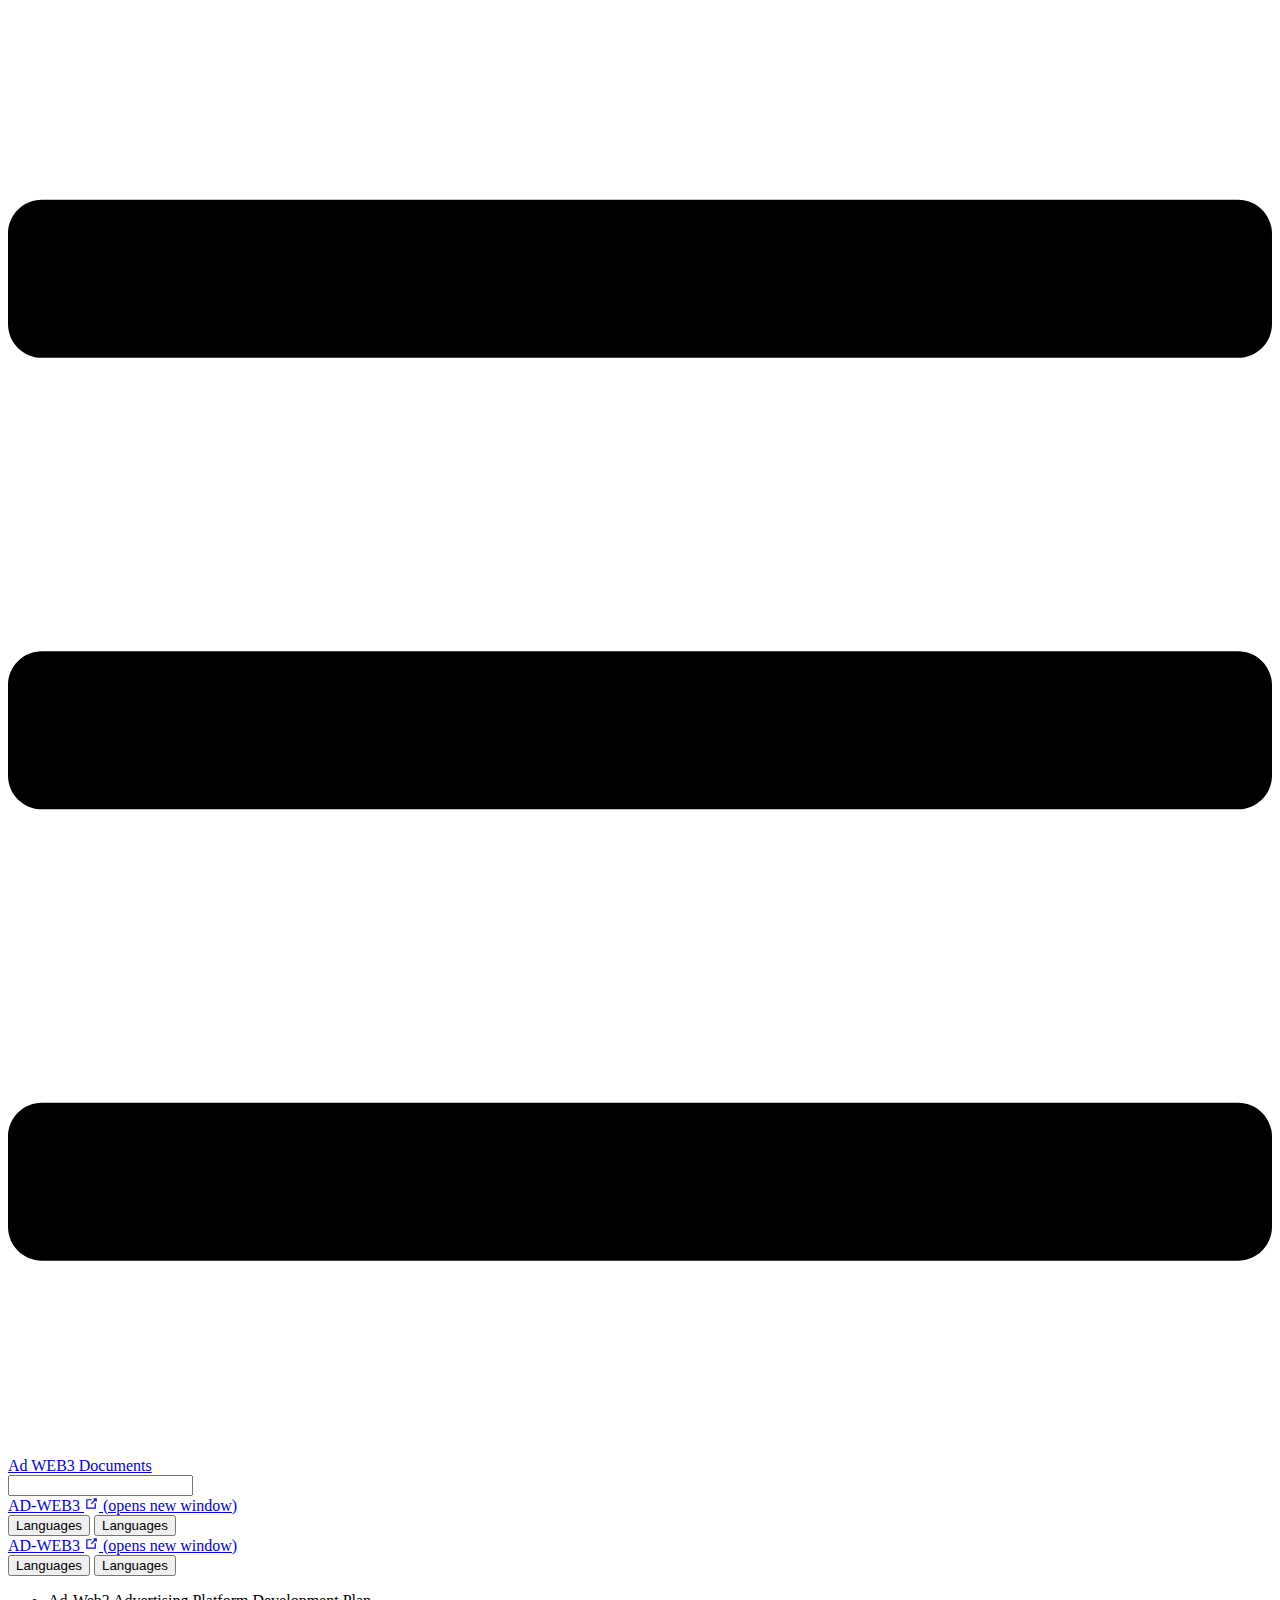
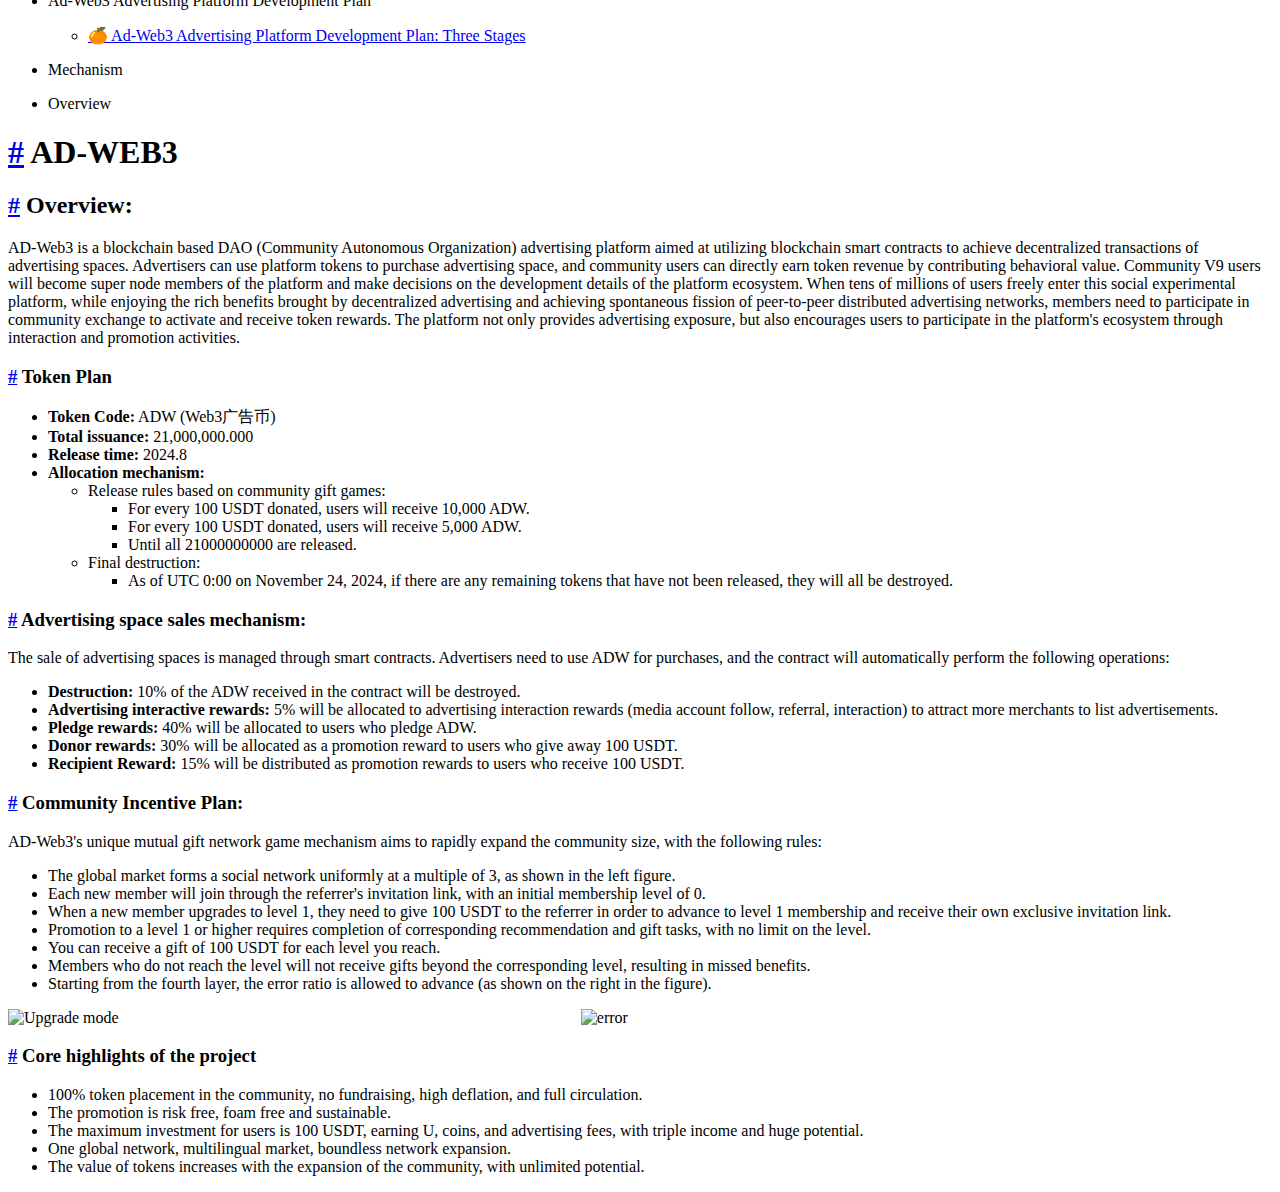
==== commit df946132: "deploy" ====
--- a/index.html
+++ b/index.html
@@ -3,16 +3,30 @@
   <head>
     <meta charset="utf-8">
     <meta name="viewport" content="width=device-width,initial-scale=1">
-    <title>AD-WEB3</title>
+    <title>AD-WEB3 | Ad WEB3 Documents</title>
     <meta name="generator" content="VuePress 1.9.10">
     
-    <meta name="description" content="">
+    <meta name="description" content="Ad WEB3 Documents">
     
-    <link rel="preload" href="/assets/css/0.styles.8f3dca9f.css" as="style"><link rel="preload" href="/assets/js/app.782718a0.js" as="script"><link rel="preload" href="/assets/js/2.0c4bddf9.js" as="script"><link rel="preload" href="/assets/js/1.f8bb34da.js" as="script"><link rel="preload" href="/assets/js/22.d29f2fe7.js" as="script"><link rel="prefetch" href="/assets/js/10.fde088a2.js"><link rel="prefetch" href="/assets/js/11.845e3692.js"><link rel="prefetch" href="/assets/js/12.27d4f152.js"><link rel="prefetch" href="/assets/js/13.3f3f6a36.js"><link rel="prefetch" href="/assets/js/14.eb7a3d07.js"><link rel="prefetch" href="/assets/js/15.b60f3925.js"><link rel="prefetch" href="/assets/js/16.85253907.js"><link rel="prefetch" href="/assets/js/17.c2838453.js"><link rel="prefetch" href="/assets/js/18.3256f17f.js"><link rel="prefetch" href="/assets/js/19.d8afd0ae.js"><link rel="prefetch" href="/assets/js/20.0d880388.js"><link rel="prefetch" href="/assets/js/21.33b300c9.js"><link rel="prefetch" href="/assets/js/3.af33e5d6.js"><link rel="prefetch" href="/assets/js/4.45665f8a.js"><link rel="prefetch" href="/assets/js/5.7098d77a.js"><link rel="prefetch" href="/assets/js/6.0c0a0f39.js"><link rel="prefetch" href="/assets/js/7.6a854e57.js"><link rel="prefetch" href="/assets/js/vendors~docsearch.77260563.js">
-    <link rel="stylesheet" href="/assets/css/0.styles.8f3dca9f.css">
+    <link rel="preload" href="/analysis/assets/css/0.styles.3b03a338.css" as="style"><link rel="preload" href="/analysis/assets/js/app.80d4858e.js" as="script"><link rel="preload" href="/analysis/assets/js/2.5f5c394f.js" as="script"><link rel="preload" href="/analysis/assets/js/1.72104b44.js" as="script"><link rel="preload" href="/analysis/assets/js/27.21399755.js" as="script"><link rel="prefetch" href="/analysis/assets/js/10.6971a1e9.js"><link rel="prefetch" href="/analysis/assets/js/11.56a6f4bc.js"><link rel="prefetch" href="/analysis/assets/js/12.4e83458c.js"><link rel="prefetch" href="/analysis/assets/js/13.548a6c52.js"><link rel="prefetch" href="/analysis/assets/js/14.d5917aeb.js"><link rel="prefetch" href="/analysis/assets/js/15.0cf38b91.js"><link rel="prefetch" href="/analysis/assets/js/16.c613c9c4.js"><link rel="prefetch" href="/analysis/assets/js/17.bba4d27c.js"><link rel="prefetch" href="/analysis/assets/js/18.3256f17f.js"><link rel="prefetch" href="/analysis/assets/js/19.b927592a.js"><link rel="prefetch" href="/analysis/assets/js/20.79d7b8e5.js"><link rel="prefetch" href="/analysis/assets/js/21.692759f2.js"><link rel="prefetch" href="/analysis/assets/js/22.ea9c5284.js"><link rel="prefetch" href="/analysis/assets/js/23.828c2b7a.js"><link rel="prefetch" href="/analysis/assets/js/24.84b9edf2.js"><link rel="prefetch" href="/analysis/assets/js/25.147ccef6.js"><link rel="prefetch" href="/analysis/assets/js/26.97edc2e2.js"><link rel="prefetch" href="/analysis/assets/js/28.c22aa8e2.js"><link rel="prefetch" href="/analysis/assets/js/29.5fa73ff1.js"><link rel="prefetch" href="/analysis/assets/js/3.ba002016.js"><link rel="prefetch" href="/analysis/assets/js/4.80f546ca.js"><link rel="prefetch" href="/analysis/assets/js/5.1dd4a68d.js"><link rel="prefetch" href="/analysis/assets/js/6.18513c3e.js"><link rel="prefetch" href="/analysis/assets/js/7.2c2c2cdd.js"><link rel="prefetch" href="/analysis/assets/js/vendors~docsearch.3d49b2ab.js">
+    <link rel="stylesheet" href="/analysis/assets/css/0.styles.3b03a338.css">
   </head>
   <body>
-    <div id="app" data-server-rendered="true"><div class="theme-container no-sidebar"><header class="navbar"><div class="sidebar-button"><svg xmlns="http://www.w3.org/2000/svg" aria-hidden="true" role="img" viewBox="0 0 448 512" class="icon"><path fill="currentColor" d="M436 124H12c-6.627 0-12-5.373-12-12V80c0-6.627 5.373-12 12-12h424c6.627 0 12 5.373 12 12v32c0 6.627-5.373 12-12 12zm0 160H12c-6.627 0-12-5.373-12-12v-32c0-6.627 5.373-12 12-12h424c6.627 0 12 5.373 12 12v32c0 6.627-5.373 12-12 12zm0 160H12c-6.627 0-12-5.373-12-12v-32c0-6.627 5.373-12 12-12h424c6.627 0 12 5.373 12 12v32c0 6.627-5.373 12-12 12z"></path></svg></div> <a href="/" aria-current="page" class="home-link router-link-exact-active router-link-active"></a> <div class="links"><div class="search-box"><input aria-label="Search" autocomplete="off" spellcheck="false" value=""> <!----></div> <!----></div></header> <div class="sidebar-mask"></div> <aside class="sidebar"><!---->  <!----> </aside> <main class="page"> <div class="theme-default-content content__default"><h1 id="ad-web3"><a href="#ad-web3" class="header-anchor">#</a> AD-WEB3</h1></div> <footer class="page-edit"><!----> <!----></footer> <!----> </main></div><div class="global-ui"></div></div>
-    <script src="/assets/js/app.782718a0.js" defer></script><script src="/assets/js/2.0c4bddf9.js" defer></script><script src="/assets/js/1.f8bb34da.js" defer></script><script src="/assets/js/22.d29f2fe7.js" defer></script>
+    <div id="app" data-server-rendered="true"><div class="theme-container"><header class="navbar"><div class="sidebar-button"><svg xmlns="http://www.w3.org/2000/svg" aria-hidden="true" role="img" viewBox="0 0 448 512" class="icon"><path fill="currentColor" d="M436 124H12c-6.627 0-12-5.373-12-12V80c0-6.627 5.373-12 12-12h424c6.627 0 12 5.373 12 12v32c0 6.627-5.373 12-12 12zm0 160H12c-6.627 0-12-5.373-12-12v-32c0-6.627 5.373-12 12-12h424c6.627 0 12 5.373 12 12v32c0 6.627-5.373 12-12 12zm0 160H12c-6.627 0-12-5.373-12-12v-32c0-6.627 5.373-12 12-12h424c6.627 0 12 5.373 12 12v32c0 6.627-5.373 12-12 12z"></path></svg></div> <a href="/analysis/" aria-current="page" class="home-link router-link-exact-active router-link-active"><!----> <span class="site-name">Ad WEB3 Documents</span></a> <div class="links"><div class="search-box"><input aria-label="Search" autocomplete="off" spellcheck="false" value=""> <!----></div> <nav class="nav-links can-hide"><div class="nav-item"><a href="https://www.ad-web3.com" target="_blank" rel="noopener noreferrer" class="nav-link external">
+  AD-WEB3
+  <span><svg xmlns="http://www.w3.org/2000/svg" aria-hidden="true" focusable="false" x="0px" y="0px" viewBox="0 0 100 100" width="15" height="15" class="icon outbound"><path fill="currentColor" d="M18.8,85.1h56l0,0c2.2,0,4-1.8,4-4v-32h-8v28h-48v-48h28v-8h-32l0,0c-2.2,0-4,1.8-4,4v56C14.8,83.3,16.6,85.1,18.8,85.1z"></path> <polygon fill="currentColor" points="45.7,48.7 51.3,54.3 77.2,28.5 77.2,37.2 85.2,37.2 85.2,14.9 62.8,14.9 62.8,22.9 71.5,22.9"></polygon></svg> <span class="sr-only">(opens new window)</span></span></a></div><div class="nav-item"><div class="dropdown-wrapper"><button type="button" aria-label="Select language" class="dropdown-title"><span class="title">Languages</span> <span class="arrow down"></span></button> <button type="button" aria-label="Select language" class="mobile-dropdown-title"><span class="title">Languages</span> <span class="arrow right"></span></button> <ul class="nav-dropdown" style="display:none;"><li class="dropdown-item"><!----> <a href="/analysis/" aria-current="page" class="nav-link router-link-exact-active router-link-active">
+  English
+</a></li><li class="dropdown-item"><!----> <a href="/analysis/zh/" class="nav-link">
+  简体中文
+</a></li></ul></div></div> <!----></nav></div></header> <div class="sidebar-mask"></div> <aside class="sidebar"><nav class="nav-links"><div class="nav-item"><a href="https://www.ad-web3.com" target="_blank" rel="noopener noreferrer" class="nav-link external">
+  AD-WEB3
+  <span><svg xmlns="http://www.w3.org/2000/svg" aria-hidden="true" focusable="false" x="0px" y="0px" viewBox="0 0 100 100" width="15" height="15" class="icon outbound"><path fill="currentColor" d="M18.8,85.1h56l0,0c2.2,0,4-1.8,4-4v-32h-8v28h-48v-48h28v-8h-32l0,0c-2.2,0-4,1.8-4,4v56C14.8,83.3,16.6,85.1,18.8,85.1z"></path> <polygon fill="currentColor" points="45.7,48.7 51.3,54.3 77.2,28.5 77.2,37.2 85.2,37.2 85.2,14.9 62.8,14.9 62.8,22.9 71.5,22.9"></polygon></svg> <span class="sr-only">(opens new window)</span></span></a></div><div class="nav-item"><div class="dropdown-wrapper"><button type="button" aria-label="Select language" class="dropdown-title"><span class="title">Languages</span> <span class="arrow down"></span></button> <button type="button" aria-label="Select language" class="mobile-dropdown-title"><span class="title">Languages</span> <span class="arrow right"></span></button> <ul class="nav-dropdown" style="display:none;"><li class="dropdown-item"><!----> <a href="/analysis/" aria-current="page" class="nav-link router-link-exact-active router-link-active">
+  English
+</a></li><li class="dropdown-item"><!----> <a href="/analysis/zh/" class="nav-link">
+  简体中文
+</a></li></ul></div></div> <!----></nav>  <ul class="sidebar-links"><li><section class="sidebar-group collapsable depth-0"><p class="sidebar-heading open"><span>Ad-Web3 Advertising Platform Development Plan</span> <span class="arrow down"></span></p> <ul class="sidebar-links sidebar-group-items"><li><a href="/analysis/development-plan/development-plan.html" class="sidebar-link">🍊 Ad-Web3 Advertising Platform Development Plan: Three Stages</a></li></ul></section></li><li><section class="sidebar-group collapsable depth-0"><p class="sidebar-heading"><span>Mechanism</span> <span class="arrow right"></span></p> <!----></section></li><li><section class="sidebar-group collapsable depth-0"><p class="sidebar-heading"><span>Overview</span> <span class="arrow right"></span></p> <!----></section></li></ul> </aside> <main class="page"> <div class="theme-default-content content__default"><h1 id="ad-web3"><a href="#ad-web3" class="header-anchor">#</a> AD-WEB3</h1> <h2 id="overview"><a href="#overview" class="header-anchor">#</a> Overview:</h2> <p>AD-Web3 is a blockchain based DAO (Community Autonomous Organization) advertising platform aimed at utilizing blockchain smart contracts to achieve decentralized transactions of advertising spaces. Advertisers can use platform tokens to purchase advertising space, and community users can directly earn token revenue by contributing behavioral value. Community V9 users will become super node members of the platform and make decisions on the development details of the platform ecosystem. When tens of millions of users freely enter this social experimental platform, while enjoying the rich benefits brought by decentralized advertising and achieving spontaneous fission of peer-to-peer distributed advertising networks, members need to participate in community exchange to activate and receive token rewards. The platform not only provides advertising exposure, but also encourages users to participate in the platform's ecosystem through interaction and promotion activities.</p> <h3 id="token-plan"><a href="#token-plan" class="header-anchor">#</a> Token Plan</h3> <ul><li><strong>Token Code:</strong> ADW (Web3广告币)</li> <li><strong>Total issuance:</strong> 21,000,000.000</li> <li><strong>Release time:</strong> 2024.8</li> <li><strong>Allocation mechanism:</strong> <ul><li>Release rules based on community gift games:
+<ul><li>For every 100 USDT donated, users will receive 10,000 ADW.</li> <li>For every 100 USDT donated, users will receive 5,000 ADW.</li> <li>Until all 21000000000 are released.</li></ul></li> <li>Final destruction:
+<ul><li>As of UTC 0:00 on November 24, 2024, if there are any remaining tokens that have not been released, they will all be destroyed.</li></ul></li></ul></li></ul> <h3 id="advertising-space-sales-mechanism"><a href="#advertising-space-sales-mechanism" class="header-anchor">#</a> Advertising space sales mechanism:</h3> <p>The sale of advertising spaces is managed through smart contracts. Advertisers need to use ADW for purchases, and the contract will automatically perform the following operations:</p> <ul><li><strong>Destruction:</strong> 10% of the ADW received in the contract will be destroyed.</li> <li><strong>Advertising interactive rewards:</strong> 5% will be allocated to advertising interaction rewards (media account follow, referral, interaction) to attract more merchants to list advertisements.</li> <li><strong>Pledge rewards:</strong> 40% will be allocated to users who pledge ADW.</li> <li><strong>Donor rewards:</strong> 30% will be allocated as a promotion reward to users who give away 100 USDT.</li> <li><strong>Recipient Reward:</strong> 15% will be distributed as promotion rewards to users who receive 100 USDT.</li></ul> <h3 id="community-incentive-plan"><a href="#community-incentive-plan" class="header-anchor">#</a> Community Incentive Plan:</h3> <p>AD-Web3's unique mutual gift network game mechanism aims to rapidly expand the community size, with the following rules:</p> <ul><li>The global market forms a social network uniformly at a multiple of 3, as shown in the left figure.</li> <li>Each new member will join through the referrer's invitation link, with an initial membership level of 0.</li> <li>When a new member upgrades to level 1, they need to give 100 USDT to the referrer in order to advance to level 1 membership and receive their own exclusive invitation link.</li> <li>Promotion to a level 1 or higher requires completion of corresponding recommendation and gift tasks, with no limit on the level.</li> <li>You can receive a gift of 100 USDT for each level you reach.</li> <li>Members who do not reach the level will not receive gifts beyond the corresponding level, resulting in missed benefits.</li> <li>Starting from the fourth layer, the error ratio is allowed to advance (as shown on the right in the figure).</li></ul> <img src="pic/upLv.png" alt="Upgrade mode" width="45%" style="display:inline-block;"> <img src="pic/error-en.png" alt="error" width="45%" style="display:inline-block;"> <h3 id="core-highlights-of-the-project"><a href="#core-highlights-of-the-project" class="header-anchor">#</a> Core highlights of the project</h3> <ul><li>100% token placement in the community, no fundraising, high deflation, and full circulation.</li> <li>The promotion is risk free, foam free and sustainable.</li> <li>The maximum investment for users is 100 USDT, earning U, coins, and advertising fees, with triple income and huge potential.</li> <li>One global network, multilingual market, boundless network expansion.</li> <li>The value of tokens increases with the expansion of the community, with unlimited potential.</li></ul></div> <footer class="page-edit"><!----> <!----></footer> <!----> </main></div><div class="global-ui"></div></div>
+    <script src="/analysis/assets/js/app.80d4858e.js" defer></script><script src="/analysis/assets/js/2.5f5c394f.js" defer></script><script src="/analysis/assets/js/1.72104b44.js" defer></script><script src="/analysis/assets/js/27.21399755.js" defer></script>
   </body>
 </html>
